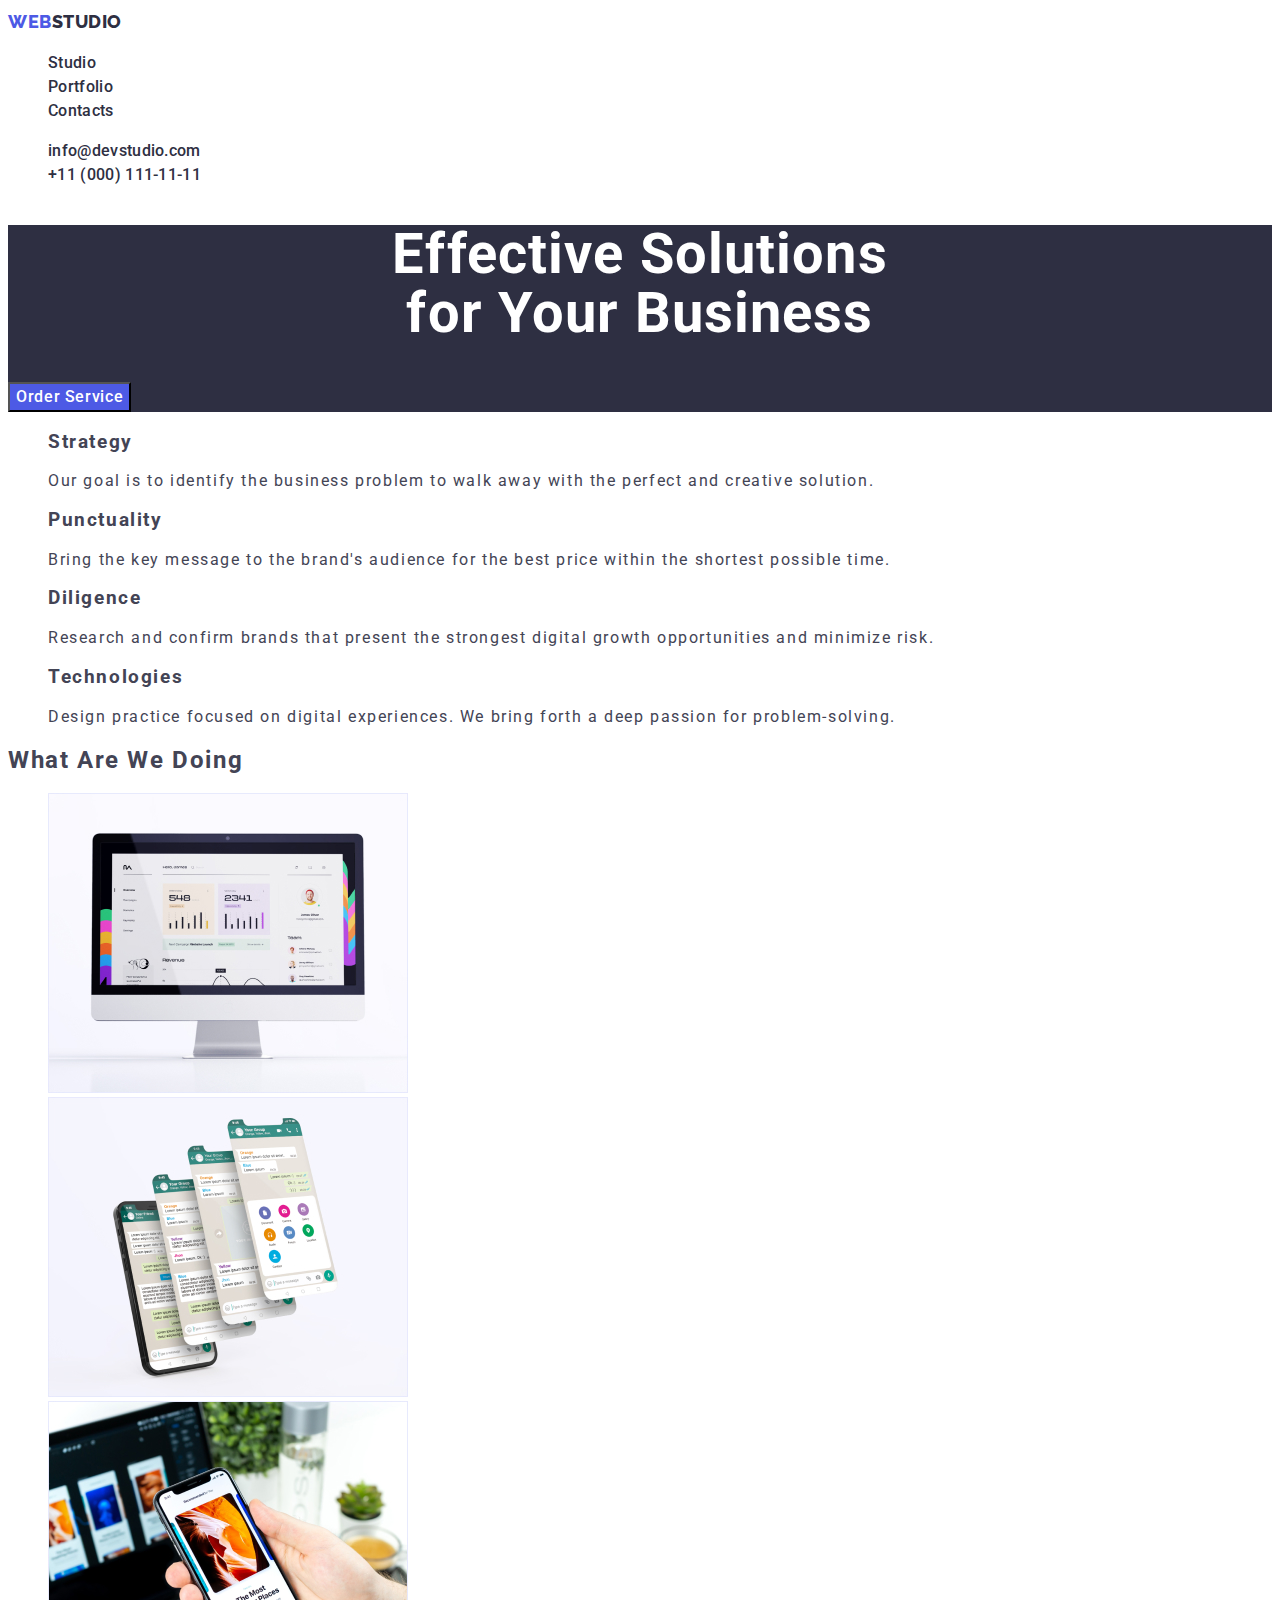
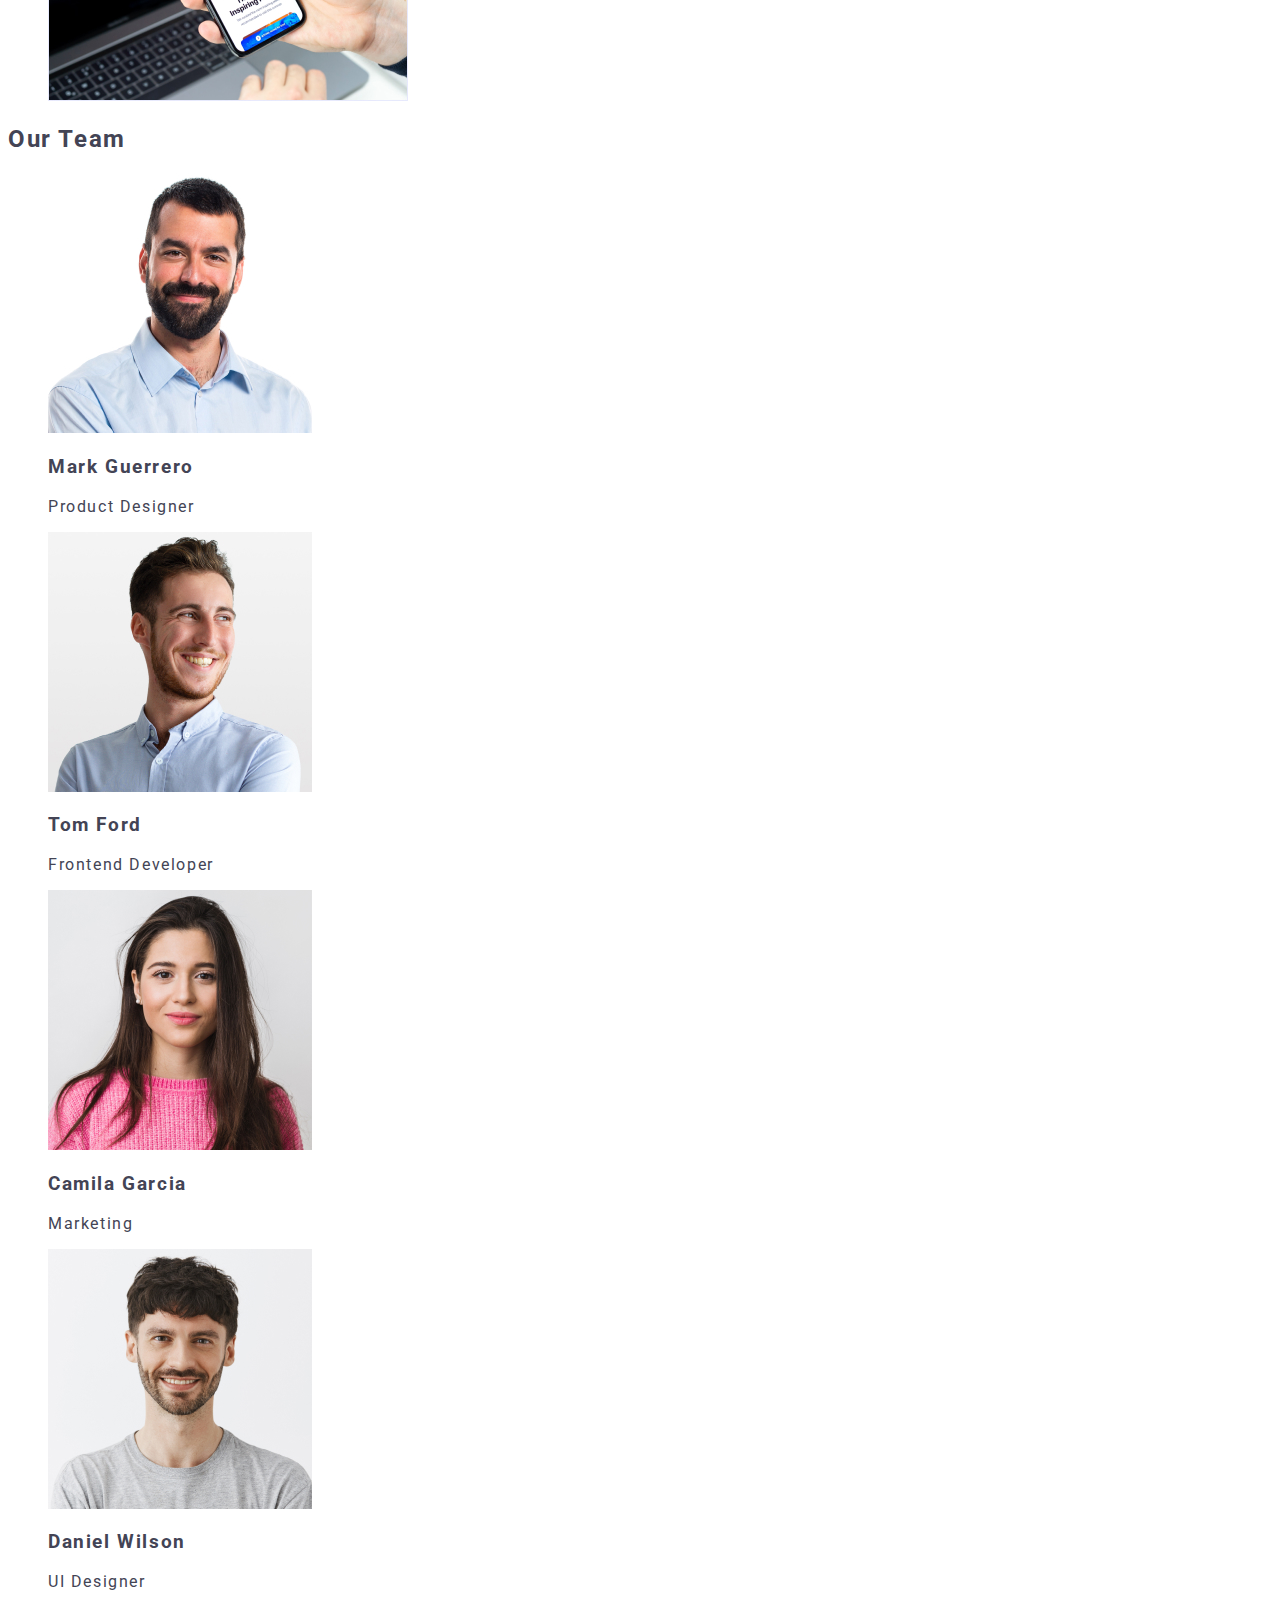
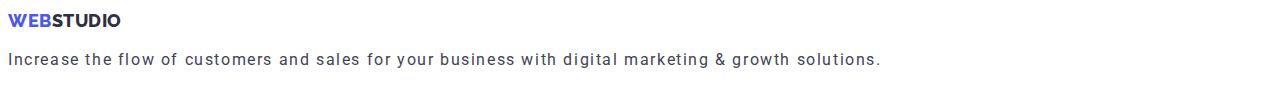
==== index.html @ 88bce400 "2" ====
<!DOCTYPE html>
<html lang="en">
  <head>
    <meta charset="UTF-8" />
    <meta http-equiv="X-UA-Compatible" content="IE=edge" />
    <meta name="viewport" content="width=device-width, initial-scale=1.0" />
    <title>WebStudio</title>
    <link rel="preconnect" href="https://fonts.googleapis.com" />
    <link rel="preconnect" href="https://fonts.gstatic.com" crossorigin />
    <link
      href="https://fonts.googleapis.com/css2?family=Raleway:wght@800&family=Roboto:wght@400;500;700&display=swap"
      rel="stylesheet"
    />

    <link rel="stylesheet" href="./css/styles.css" />
  </head>
  <body>
    <!-- HEADER -->
    <header class="header">
      <nav class="header-navigation">
        <a href="./index.html" class="header-logo link"
          >Web<span class="text-logo link">Studio</span></a
        >

        <ul class="header-list list">
          <li class="header-item">
            <a class="header-link link" href="">Studio</a>
          </li>
          <li class="header-item">
            <a class="header-link link" href="">Portfolio</a>
          </li>
          <li class="header-item">
            <a class="header-link link" href="">Contacts</a>
          </li>
        </ul>
      </nav>
      <address class="address">
        <ul class="header-address list">
          <li class="header-item">
            <a class="header-link link" href="mailto:info@devstudio.com"
              >info@devstudio.com</a
            >
          </li>
          <li class="header-item">
            <a class="header-link link" href="tel:+110001111111"
              >+11 (000) 111-11-11</a
            >
          </li>
        </ul>
      </address>
    </header>

    <main>
      <!-- Section 1 -->
      <section class="section-hero">
        <h1 class="hero-title">Effective Solutions <br />for Your Business</h1>
        <button class="hero-btn" type="button">Order Service</button>
      </section>

      <!-- Section 2 -->
      <section>
        <h2 hidden>features</h2>
        <ul class="list">
          <li>
            <h3>Strategy</h3>
            <p>
              Our goal is to identify the business problem to walk away with the
              perfect and creative solution.
            </p>
          </li>
          <li>
            <h3>Punctuality</h3>
            <p>
              Bring the key message to the brand's audience for the best price
              within the shortest possible time.
            </p>
          </li>

          <li>
            <h3>Diligence</h3>
            <p>
              Research and confirm brands that present the strongest digital
              growth opportunities and minimize risk.
            </p>
          </li>
          <li>
            <h3>Technologies</h3>
            <p>
              Design practice focused on digital experiences. We bring forth a
              deep passion for problem-solving.
            </p>
          </li>
        </ul>
      </section>

      <!-- Section 3 -->
      <section>
        <h2>What Are We Doing</h2>
        <ul class="list">
          <li>
            <img src="./images/doing.jpg" alt="computer" width="360" />
          </li>
          <li>
            <img src="./images/doing2.jpg" alt="phone" width="360" />
          </li>
          <li>
            <img
              src="./images/doing3.jpg"
              alt="phone and computer"
              width="360"
            />
          </li>
        </ul>
      </section>

      <!-- Section 4 -->
      <section>
        <h2>Our Team</h2>
        <ul class="list">
          <li>
            <img src="./images/img.jpg" alt="Mark Guerrero" width="264" />
            <h3>Mark Guerrero</h3>
            <p>Product Designer</p>
          </li>
          <li>
            <img src="./images/img1.jpg" alt="Tom Ford" width="264" />
            <h3>Tom Ford</h3>
            <p>Frontend Developer</p>
          </li>
          <li>
            <img src="./images/img2.jpg" alt="Camila Garcia" width="264" />
            <h3>Camila Garcia</h3>
            <p>Marketing</p>
          </li>
          <li>
            <img src="./images/img3.jpg" alt="Daniel Wilson" width="264" />
            <h3>Daniel Wilson</h3>
            <p>UI Designer</p>
          </li>
        </ul>
      </section>
    </main>

    <!-- Webstudio -->
    <footer>
      <a class="header-logo link" href="./index.html"
        >Web<span class="text-logo link">Studio</span></a
      >
      <p>
        Increase the flow of customers and sales for your business with digital
        marketing & growth solutions.
      </p>
    </footer>
  </body>
</html>
---- css/styles.css ----
body {
  font-family: "Roboto", sans-serif;
  color: #434455;
  background-color: #ffffff;
  letter-spacing: 0.1em;
}
:root {
}
.list {
  list-style: none;
}
.link {
  text-decoration: none;
}

/* ----------------header--------------- */
.header {
}
.header-navigation {
}

.header-logo {
  font-weight: 800;
  font-size: 18px;
  line-height: 1.5;
  font-family: "Raleway", sans-serif;

  display: flex;
  align-items: center;
  letter-spacing: 0.03em;
  text-transform: uppercase;

  color: #4d5ae5;

  flex: none;
  order: 0;
  flex-grow: 0;
}
.text-logo {
  font-weight: 800;
  font-size: 18px;
  line-height: 1.5;

  display: flex;
  align-items: center;
  letter-spacing: 0.03em;
  text-transform: uppercase;

  color: #2e2f42;

  flex: none;
  order: 1;
  flex-grow: 0;
}
.header-list {
  line-height: 1.5;
}
.header-item {
}

.header-link {
  font-weight: 500;
  font-size: 16px;
  line-height: 1.16;
  font-style: normal;

  letter-spacing: 0.02em;

  color: #2e2f42;

  flex: none;
  order: 2;
  flex-grow: 0;
}
.header-link:is(:hover, :focus) {
  color: #404bbf;
}
.address {
  font-style: normal;
  line-height: 1.5;
  color: #434455;
}
.header-address {
}
.header-contact {
  font-weight: 400;
  font-size: 16px;
  line-height: 1.5;

  letter-spacing: 0.02em;

  color: #434455;
}
/* --------------Section ---------------1 */
.section-hero {
  background-color: #2e2f42;
}
.hero-title {
  font-weight: 700;
  font-size: 56px;
  line-height: 1.07;

  text-align: center;
  letter-spacing: 0.02em;

  color: #ffffff;
}
.hero-btn {
  font-family: inherit;
  font-weight: 500;
  font-size: 16px;
  line-height: 24px;
  background-color: #4d5ae5;

  display: flex;
  align-items: center;
  letter-spacing: 0.04em;

  color: #ffffff;
  cursor: pointer;

  flex: none;
  order: 0;
  flex-grow: 0;
}
.hero-btn:is(:hover, :focus) {
  background-color: #404bbf;
}
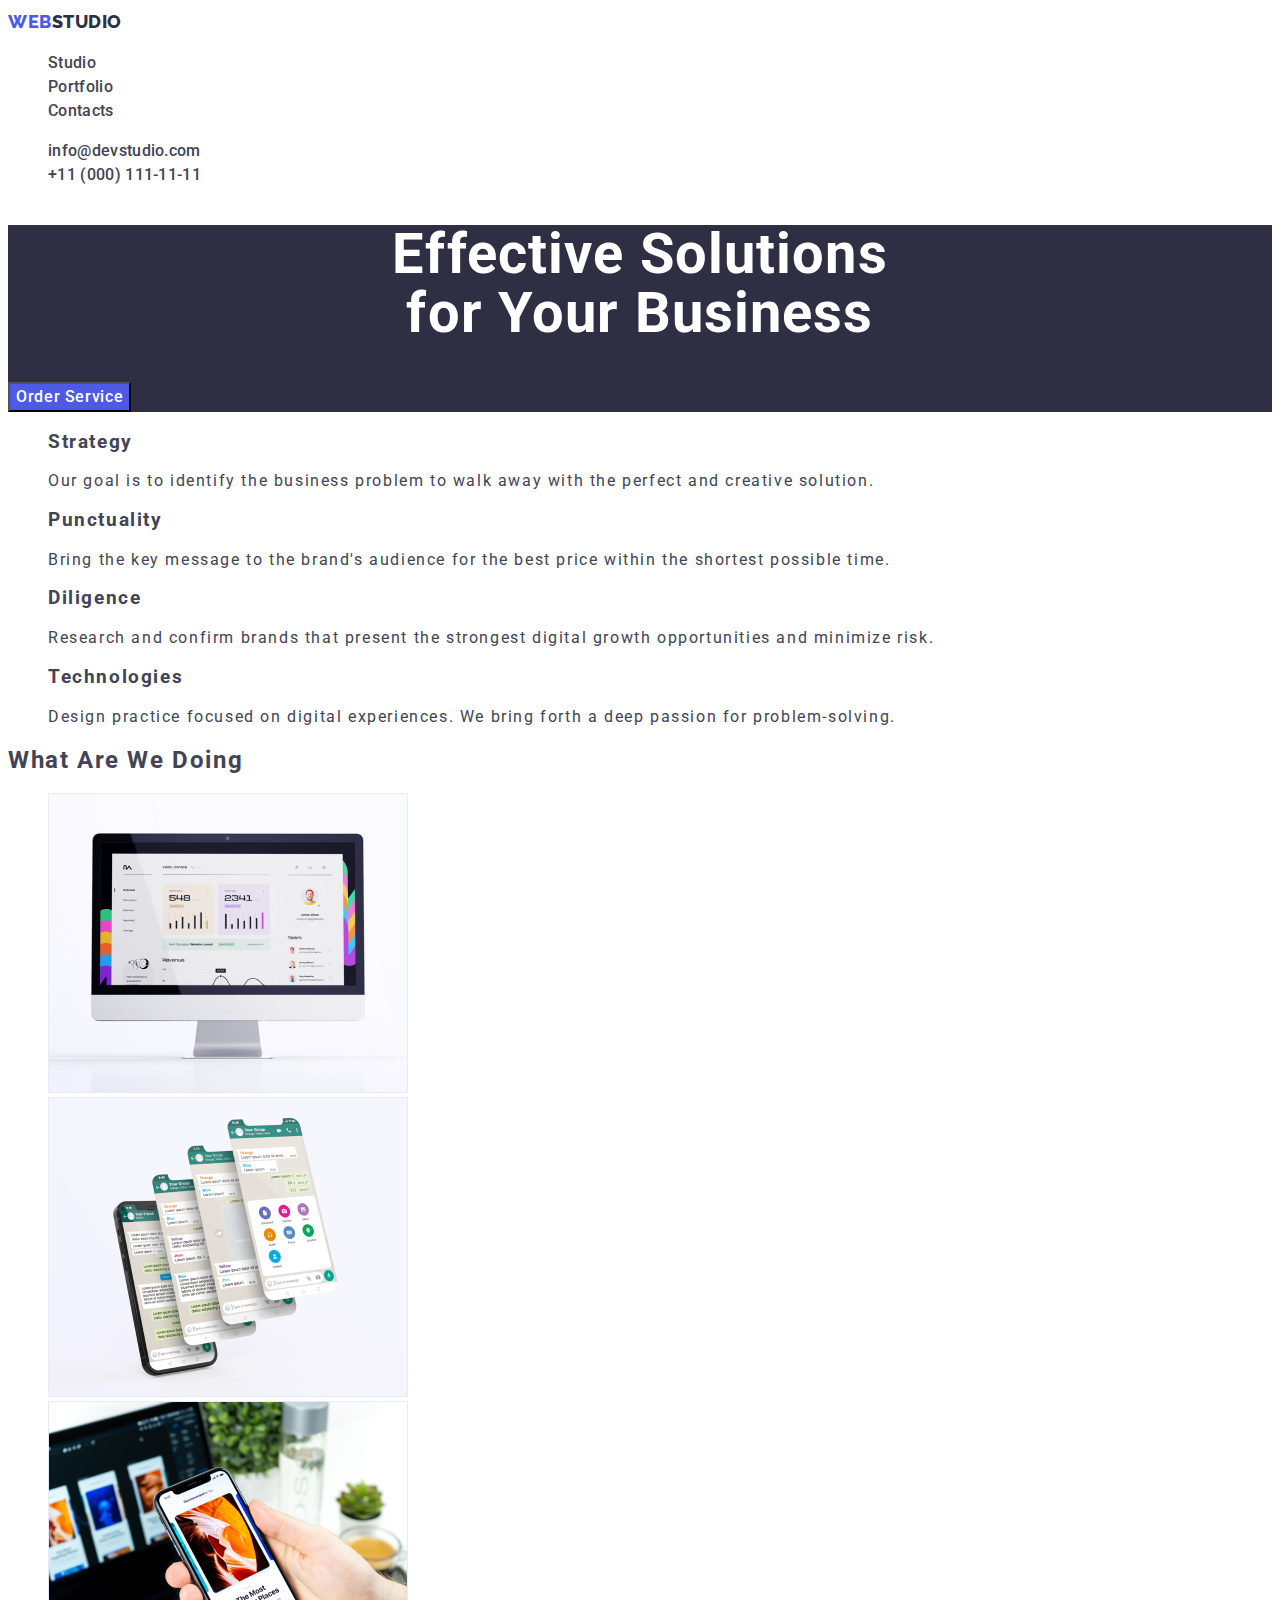
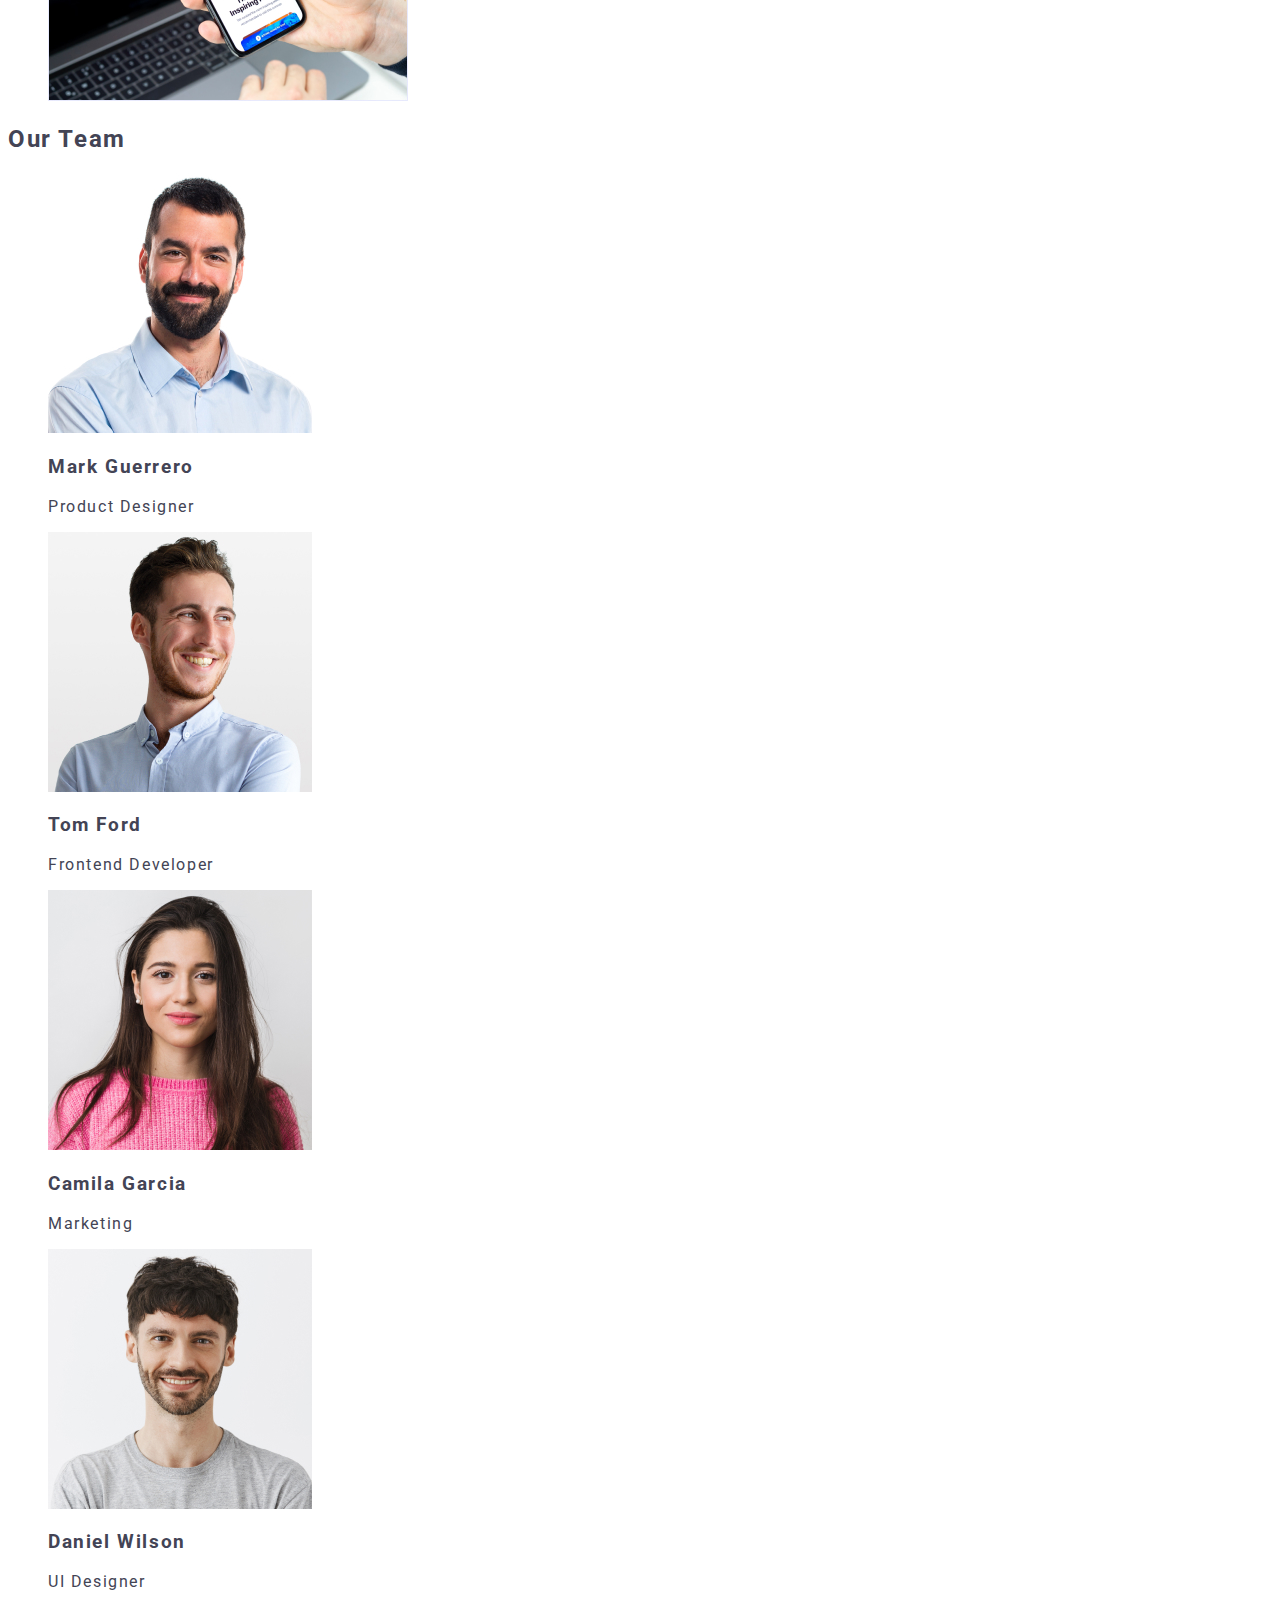
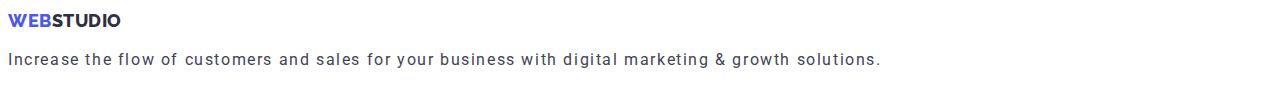
==== commit 985fa24b: "1" ====
--- a/index.html
+++ b/index.html
@@ -24,10 +24,10 @@
 
         <ul class="header-list list">
           <li class="header-item">
-            <a class="header-link link" href="">Studio</a>
+            <a class="header-link link" href="./index.html">Studio</a>
           </li>
           <li class="header-item">
-            <a class="header-link link" href="">Portfolio</a>
+            <a class="header-link link" href="./portfolio.html">Portfolio</a>
           </li>
           <li class="header-item">
             <a class="header-link link" href="">Contacts</a>
--- a/css/styles.css
+++ b/css/styles.css
@@ -1,11 +1,24 @@
+:root {
+  --primary-brand: #4d5ae5;
+  --pressed-state: #4046b;
+  --dark: #2e2f42;
+  --succes: ■#31d0aa;
+  --text: #434455;
+  --subtle-text: #434455;
+  --accent: #e7e9fc;
+  --light: #f4f4fd;
+  --modal-overlay: rgba(46, 47, 66, 0.4);
+  --hero-backgrount: rgba(46, 47, 66, 0.7);
+  --white-background: #ffffff;
+}
+
 body {
   font-family: "Roboto", sans-serif;
   color: #434455;
   background-color: #ffffff;
   letter-spacing: 0.1em;
 }
-:root {
-}
+
 .list {
   list-style: none;
 }
@@ -22,7 +35,7 @@
 .header-logo {
   font-weight: 800;
   font-size: 18px;
-  line-height: 1.5;
+  line-height: 1.17;
   font-family: "Raleway", sans-serif;
 
   display: flex;
@@ -61,12 +74,12 @@
 .header-link {
   font-weight: 500;
   font-size: 16px;
-  line-height: 1.16;
+  line-height: 1.5;
   font-style: normal;
 
   letter-spacing: 0.02em;
 
-  color: #2e2f42;
+  color: #434455;
 
   flex: none;
   order: 2;
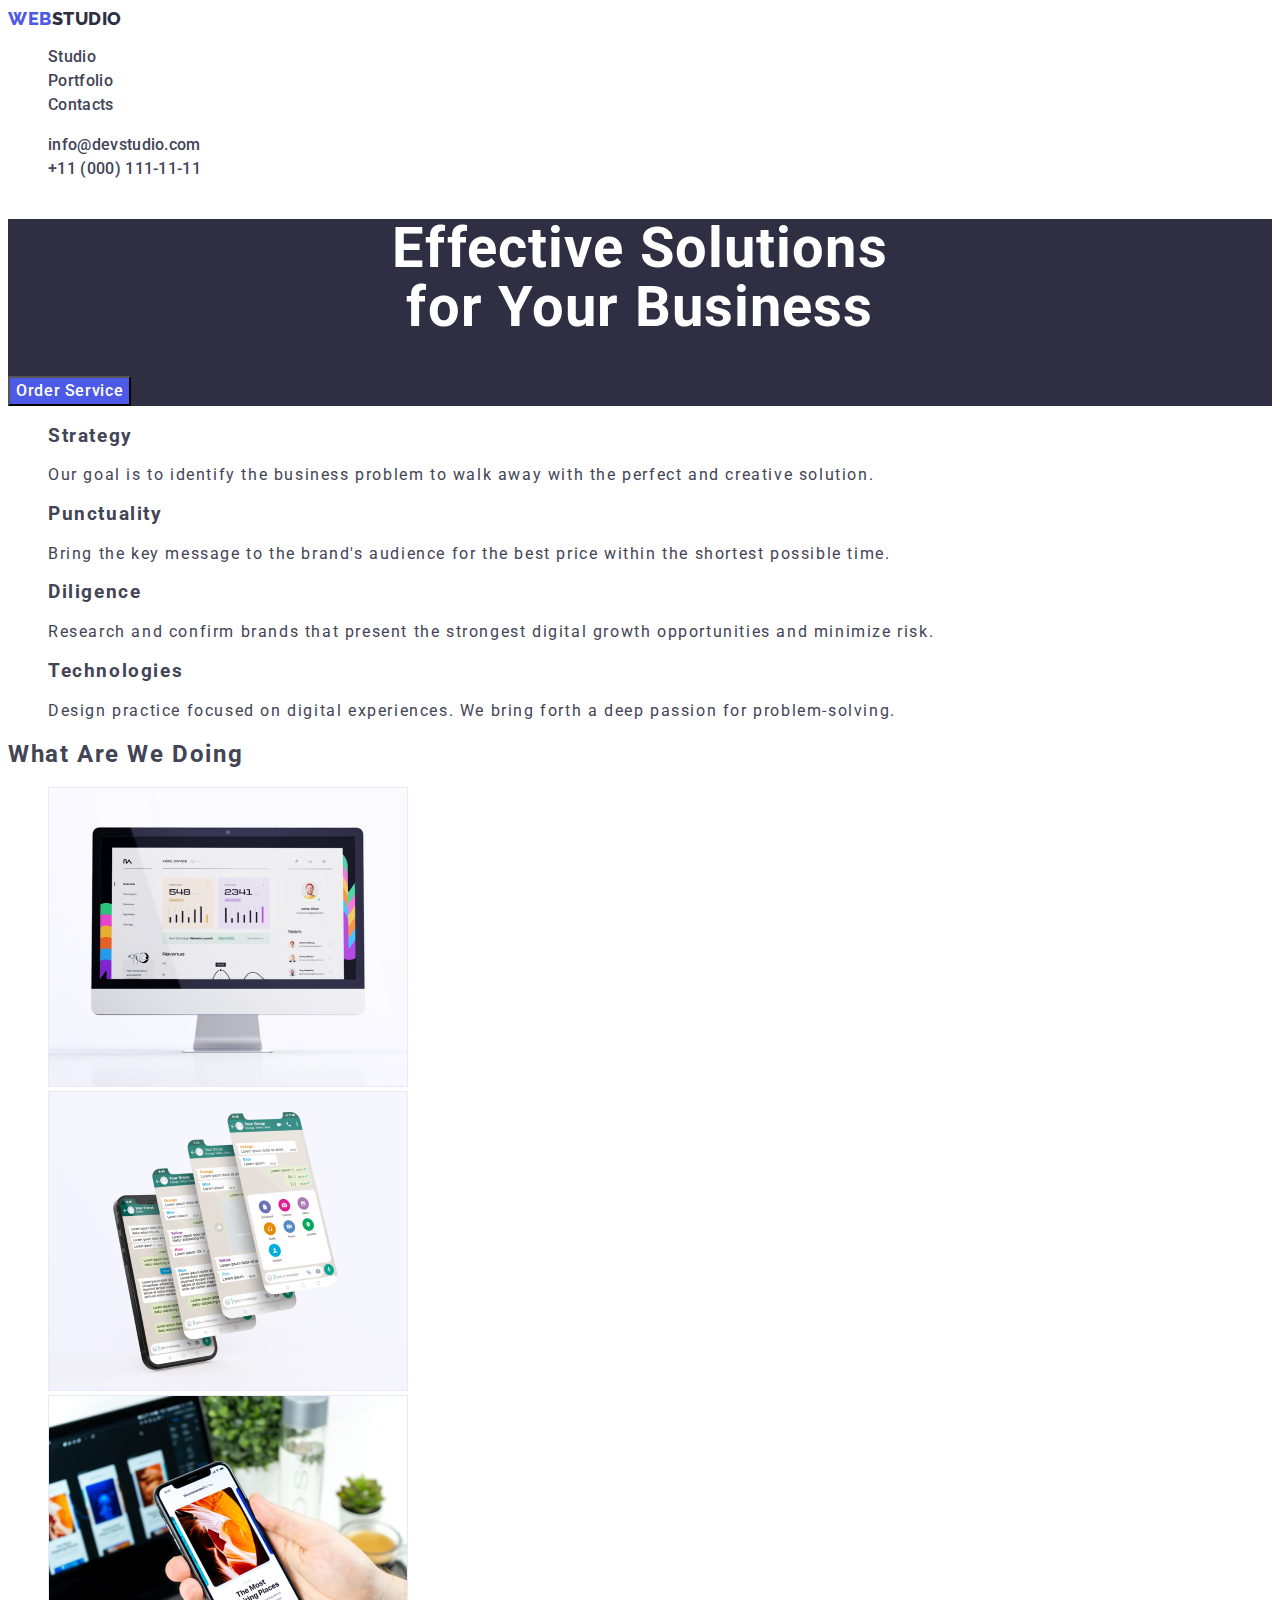
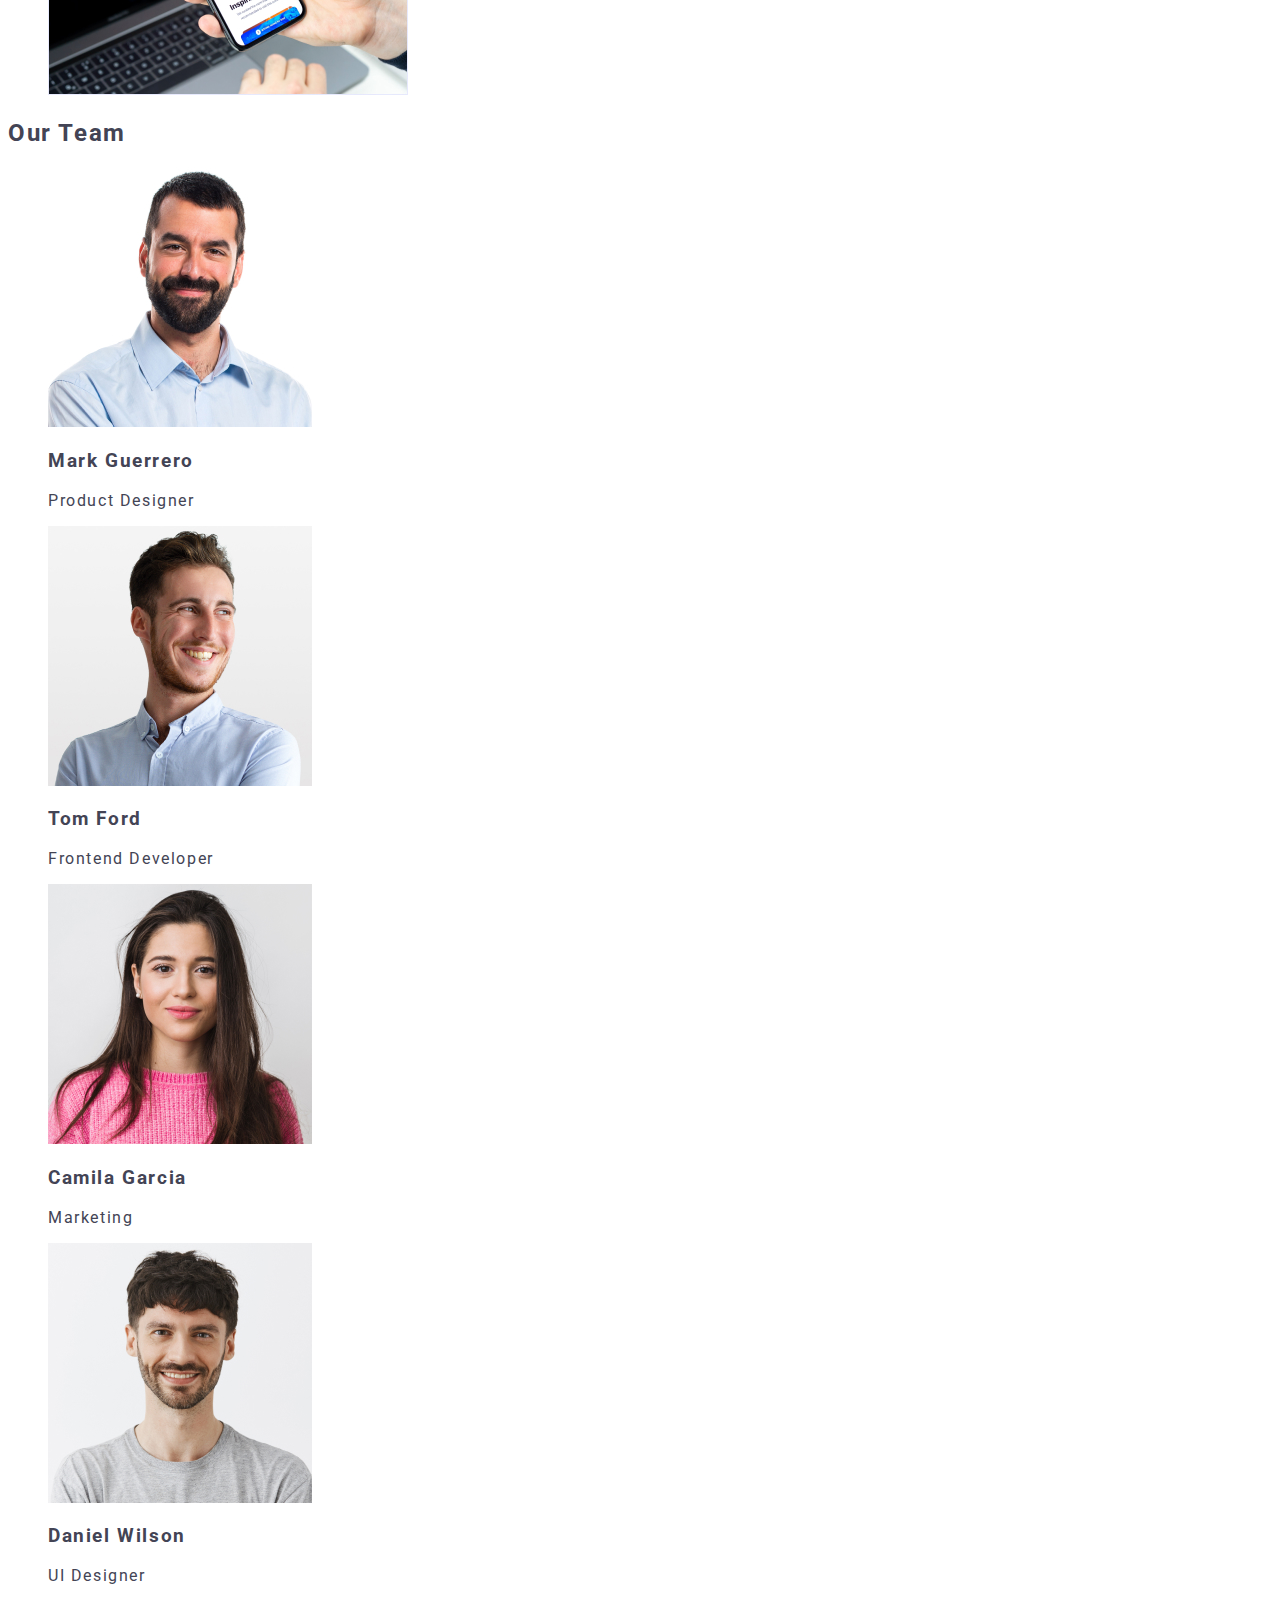
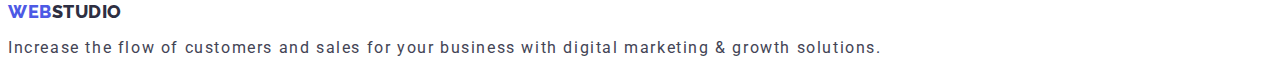
==== commit 2cfdf900: "2" ====
--- a/index.html
+++ b/index.html
@@ -23,7 +23,7 @@
         >
 
         <ul class="header-list list">
-          <li class="header-item">
+          <li class="header-studio">
             <a class="header-link link" href="./index.html">Studio</a>
           </li>
           <li class="header-item">
--- a/css/styles.css
+++ b/css/styles.css
@@ -52,7 +52,7 @@
 .text-logo {
   font-weight: 800;
   font-size: 18px;
-  line-height: 1.5;
+  line-height: 1.17;
 
   display: flex;
   align-items: center;
@@ -66,11 +66,12 @@
   flex-grow: 0;
 }
 .header-list {
-  line-height: 1.5;
 }
 .header-item {
 }
-
+.header-studio {
+  color: #2e2f42;
+}
 .header-link {
   font-weight: 500;
   font-size: 16px;
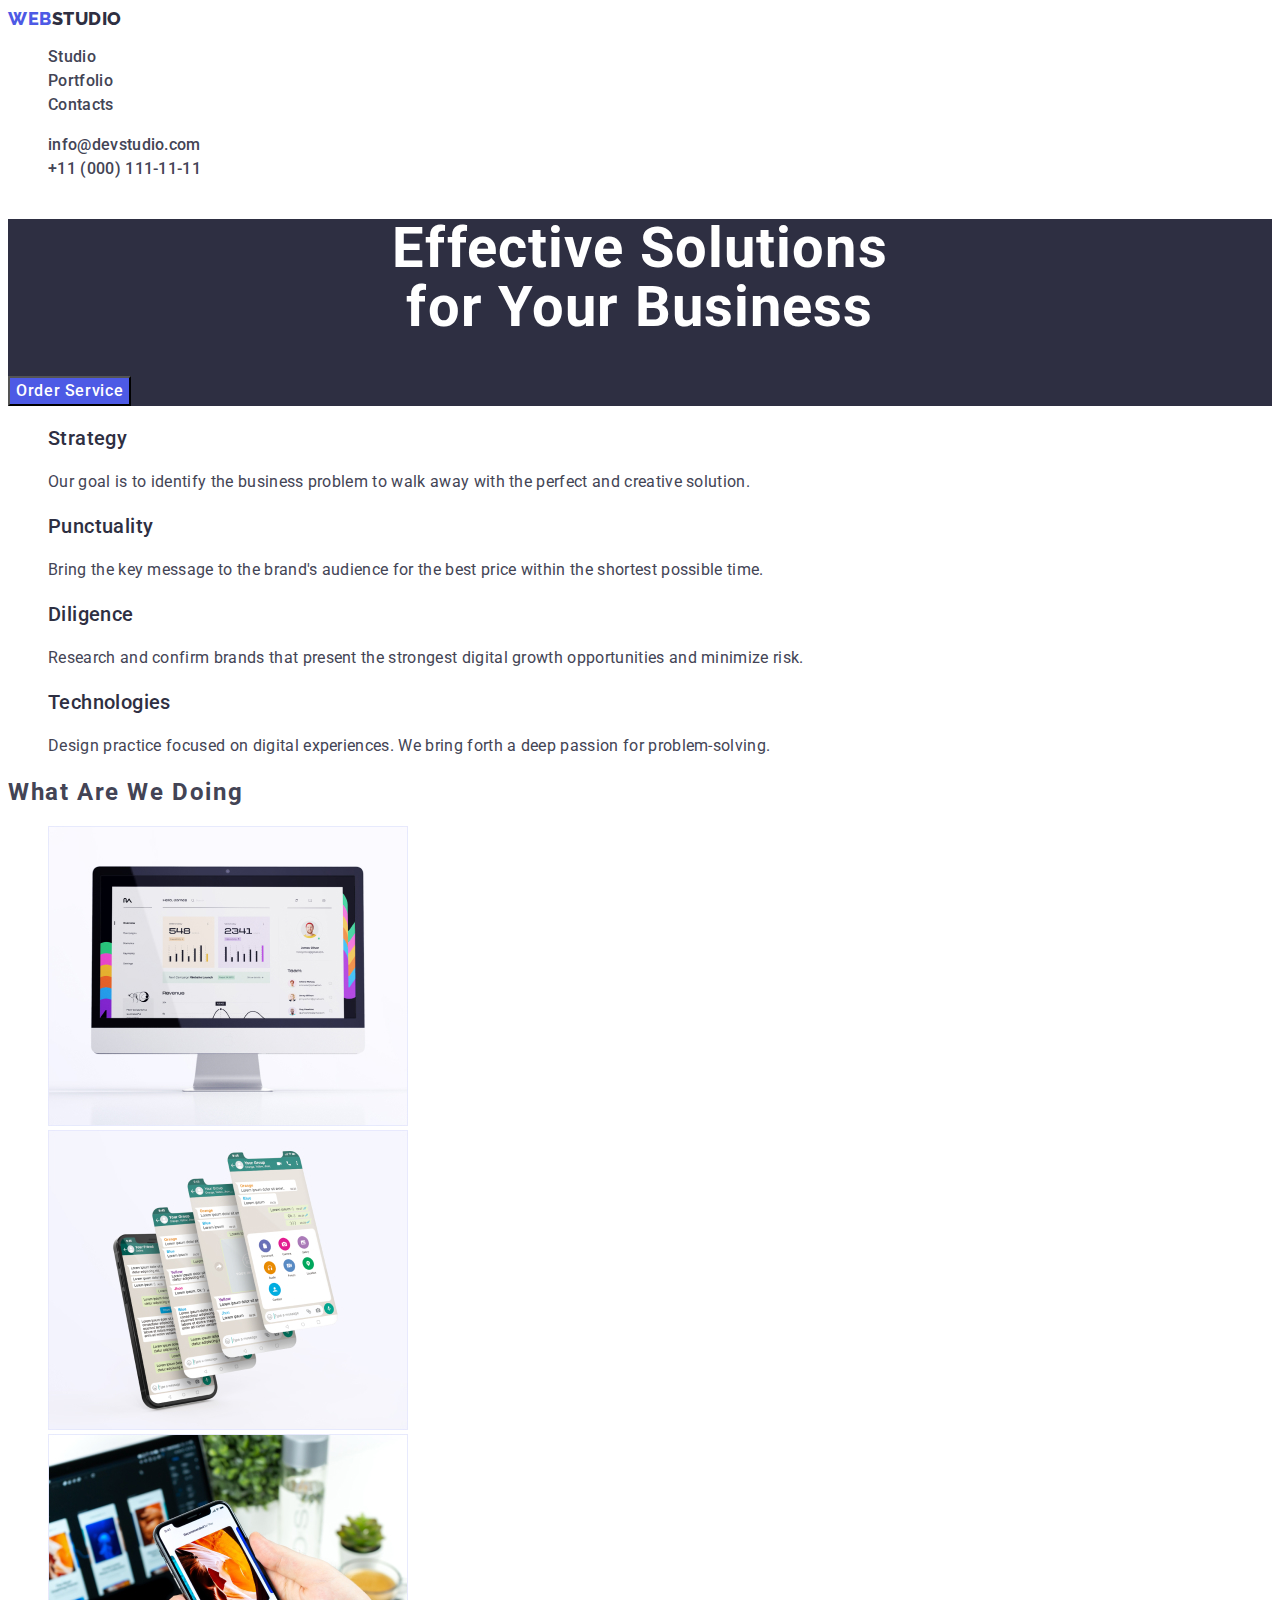
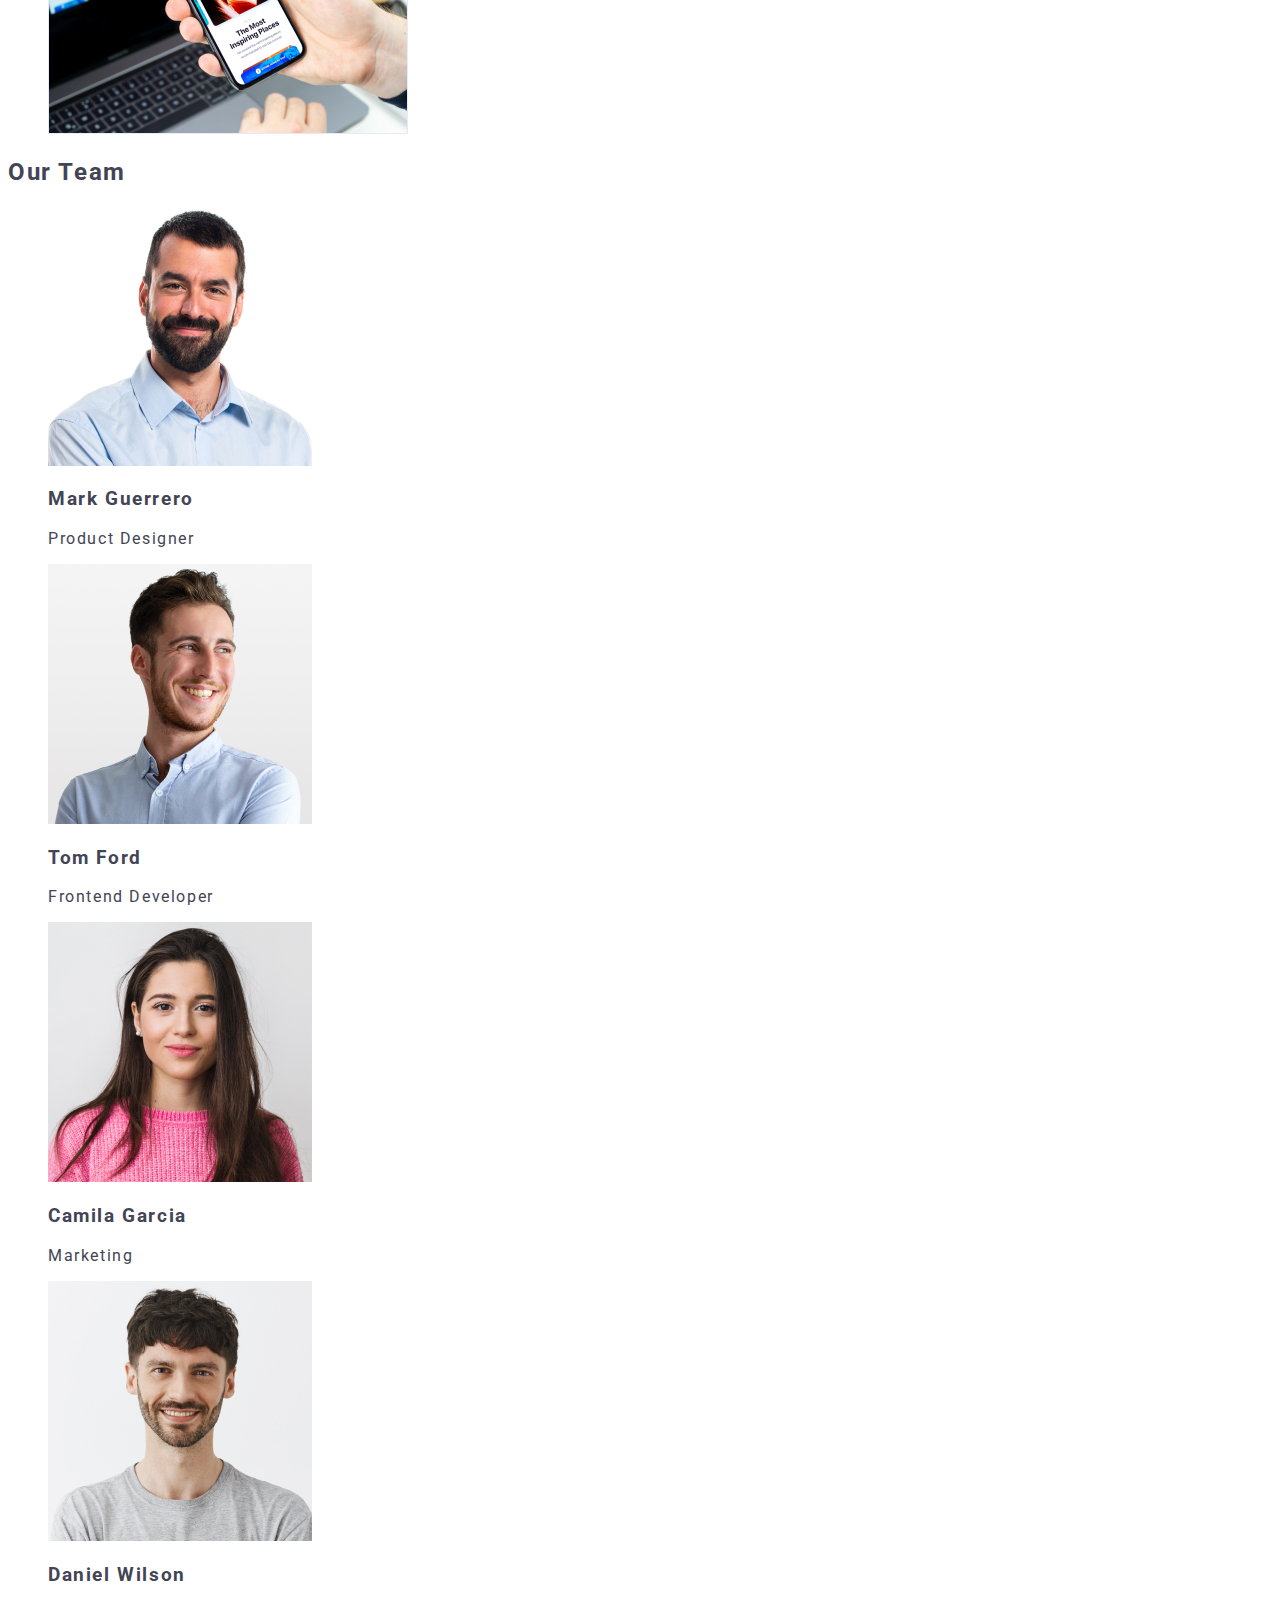
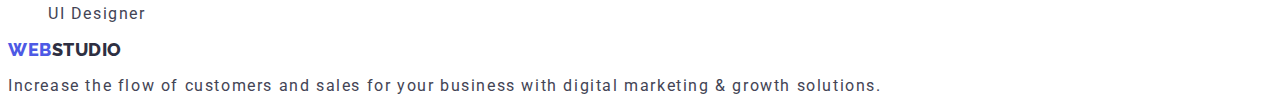
==== commit b0fadd97: "1" ====
--- a/index.html
+++ b/index.html
@@ -58,34 +58,34 @@
       </section>
 
       <!-- Section 2 -->
-      <section>
+      <section class="description">
         <h2 hidden>features</h2>
         <ul class="list">
-          <li>
-            <h3>Strategy</h3>
-            <p>
+          <li class="description-list">
+            <h3 class="description-titel">Strategy</h3>
+            <p class="description-text">
               Our goal is to identify the business problem to walk away with the
               perfect and creative solution.
             </p>
           </li>
           <li>
-            <h3>Punctuality</h3>
-            <p>
+            <h3 class="description-titel">Punctuality</h3>
+            <p class="description-text">
               Bring the key message to the brand's audience for the best price
               within the shortest possible time.
             </p>
           </li>
 
           <li>
-            <h3>Diligence</h3>
-            <p>
+            <h3 class="description-titel">Diligence</h3>
+            <p class="description-text">
               Research and confirm brands that present the strongest digital
               growth opportunities and minimize risk.
             </p>
           </li>
           <li>
-            <h3>Technologies</h3>
-            <p>
+            <h3 class="description-titel">Technologies</h3>
+            <p class="description-text">
               Design practice focused on digital experiences. We bring forth a
               deep passion for problem-solving.
             </p>
--- a/css/styles.css
+++ b/css/styles.css
@@ -140,3 +140,34 @@
 .hero-btn:is(:hover, :focus) {
   background-color: #404bbf;
 }
+/* -----------------------Sectiom 2----------------------- */
+.description {
+}
+.description-list {
+}
+.description-titel {
+  font-weight: 500;
+  font-size: 20px;
+  line-height: 1.2;
+
+  letter-spacing: 0.02em;
+
+  color: #2e2f42;
+
+  flex: none;
+  order: 0;
+  flex-grow: 0;
+}
+.description-text {
+  font-weight: 400;
+  font-size: 16px;
+  line-height: 1.5;
+
+  letter-spacing: 0.02em;
+
+  color: #434455;
+
+  flex: none;
+  order: 1;
+  flex-grow: 0;
+}
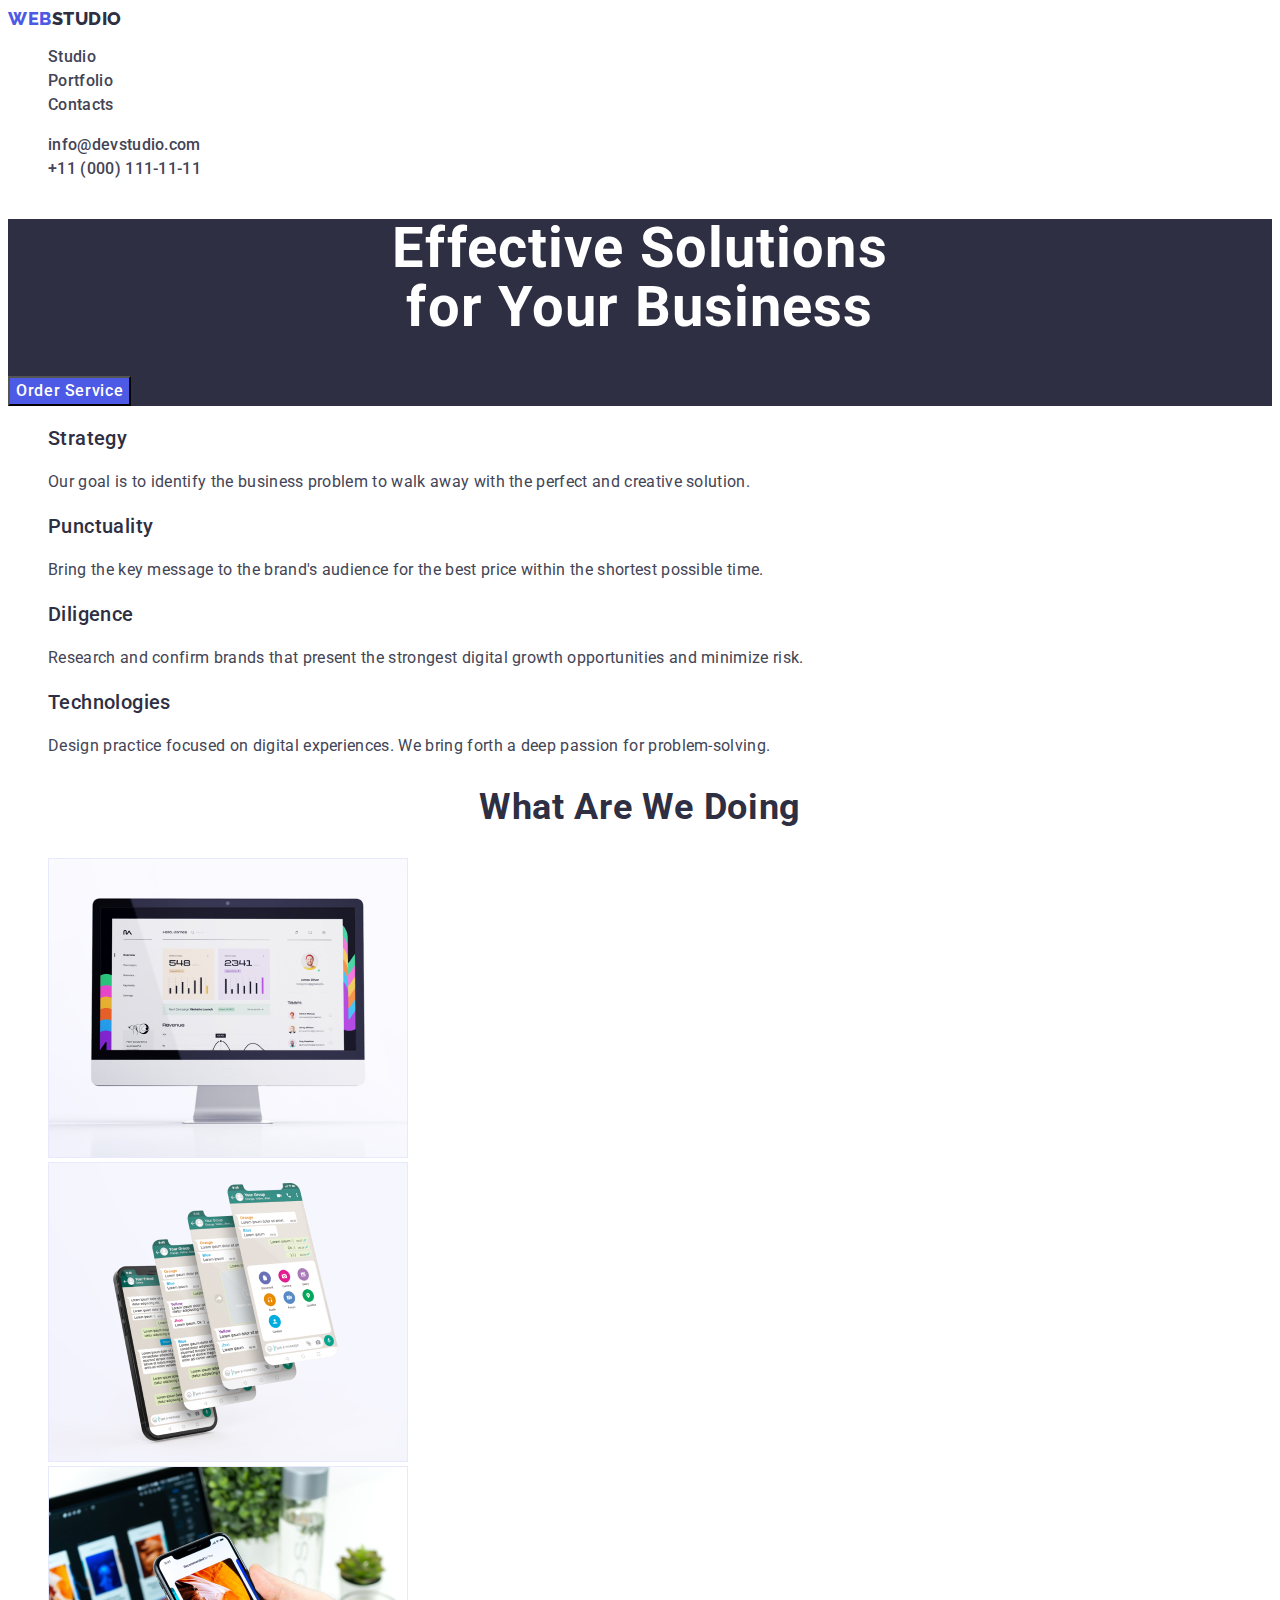
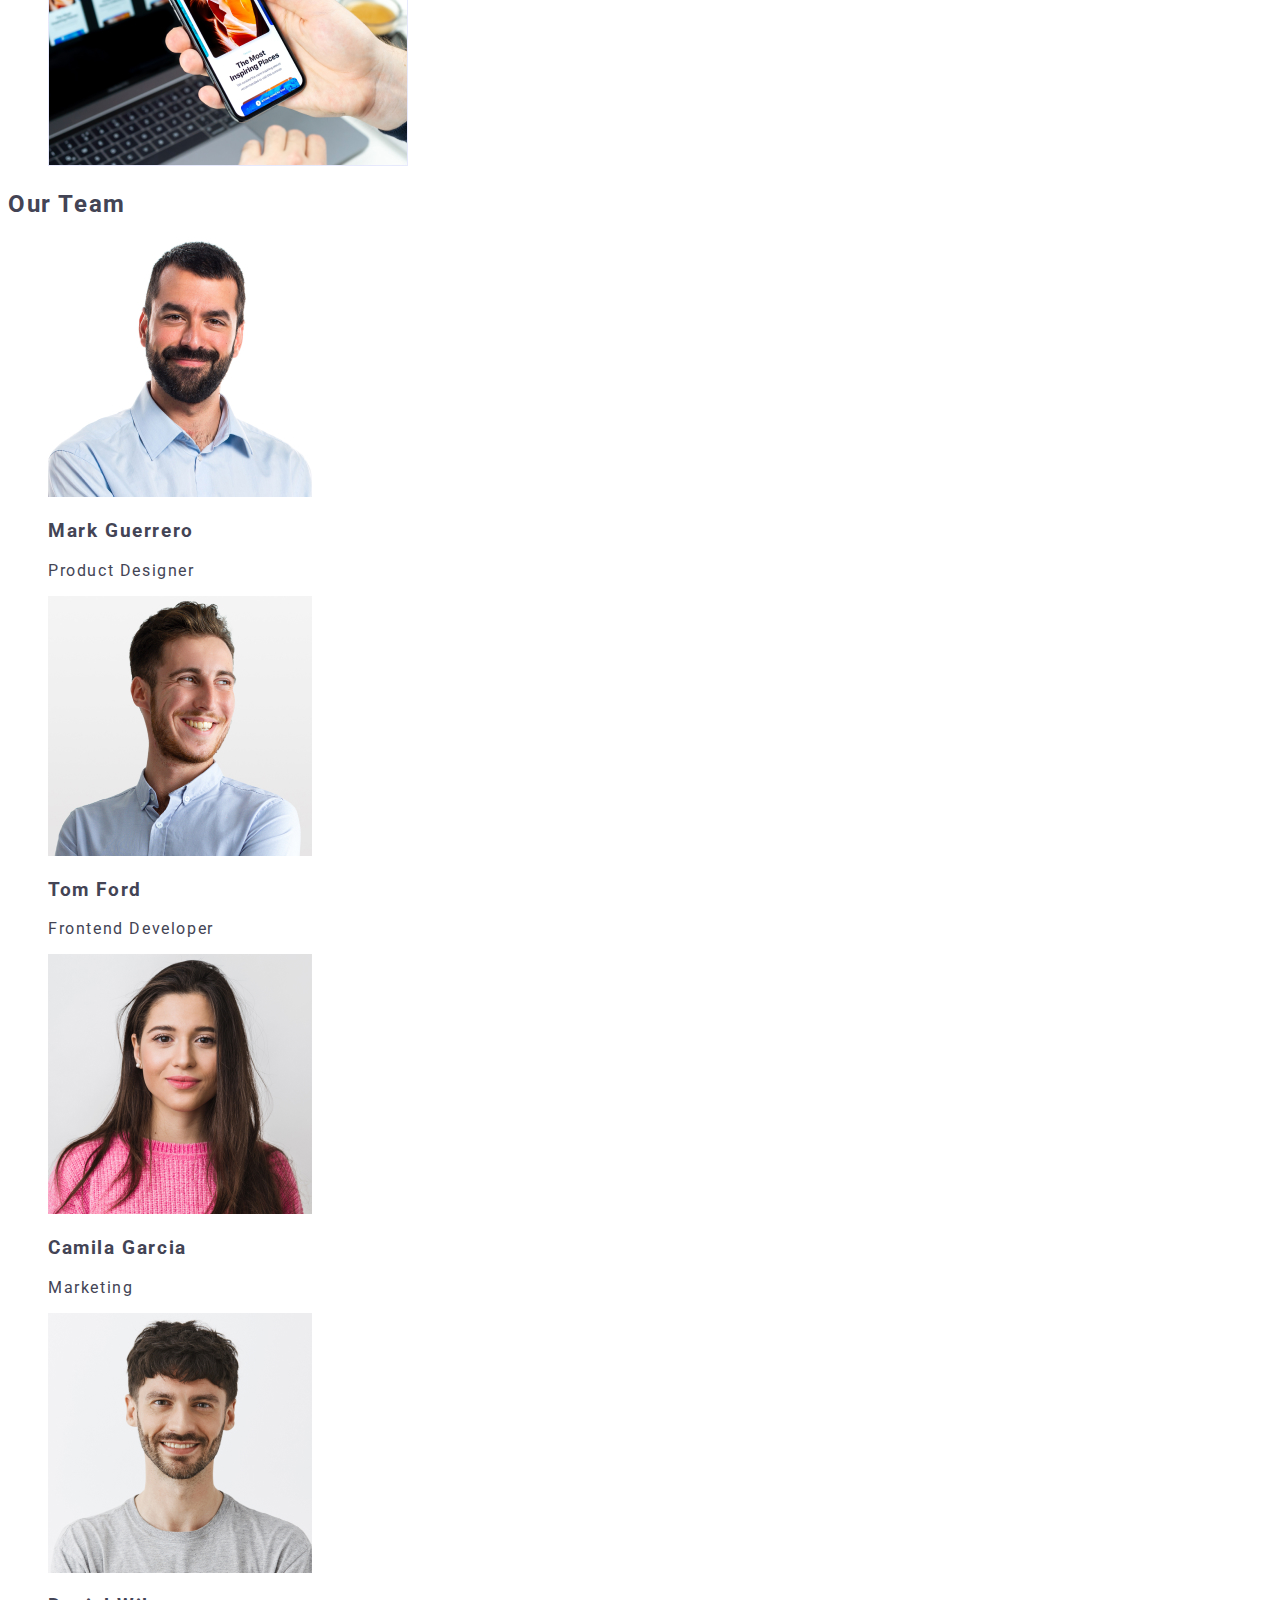
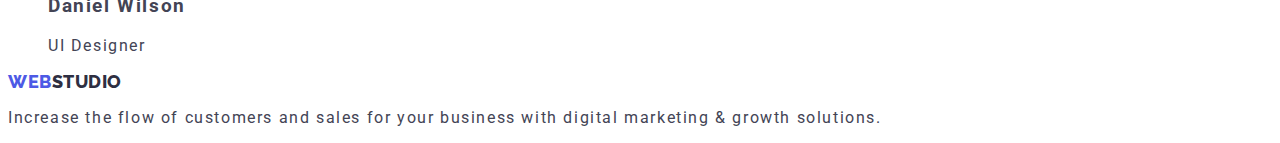
==== commit a70036f6: "3" ====
--- a/index.html
+++ b/index.html
@@ -94,8 +94,8 @@
       </section>
 
       <!-- Section 3 -->
-      <section>
-        <h2>What Are We Doing</h2>
+      <section class="photo">
+        <h2 class="photo-titel">What Are We Doing</h2>
         <ul class="list">
           <li>
             <img src="./images/doing.jpg" alt="computer" width="360" />
--- a/css/styles.css
+++ b/css/styles.css
@@ -171,3 +171,17 @@
   order: 1;
   flex-grow: 0;
 }
+/* ----------------Section 3----------------- */
+.photo {
+}
+.photo-titel {
+  font-weight: 700;
+  font-size: 36px;
+  line-height: 1.11;
+
+  text-align: center;
+  letter-spacing: 0.02em;
+  text-transform: capitalize;
+
+  color: #2e2f42;
+}
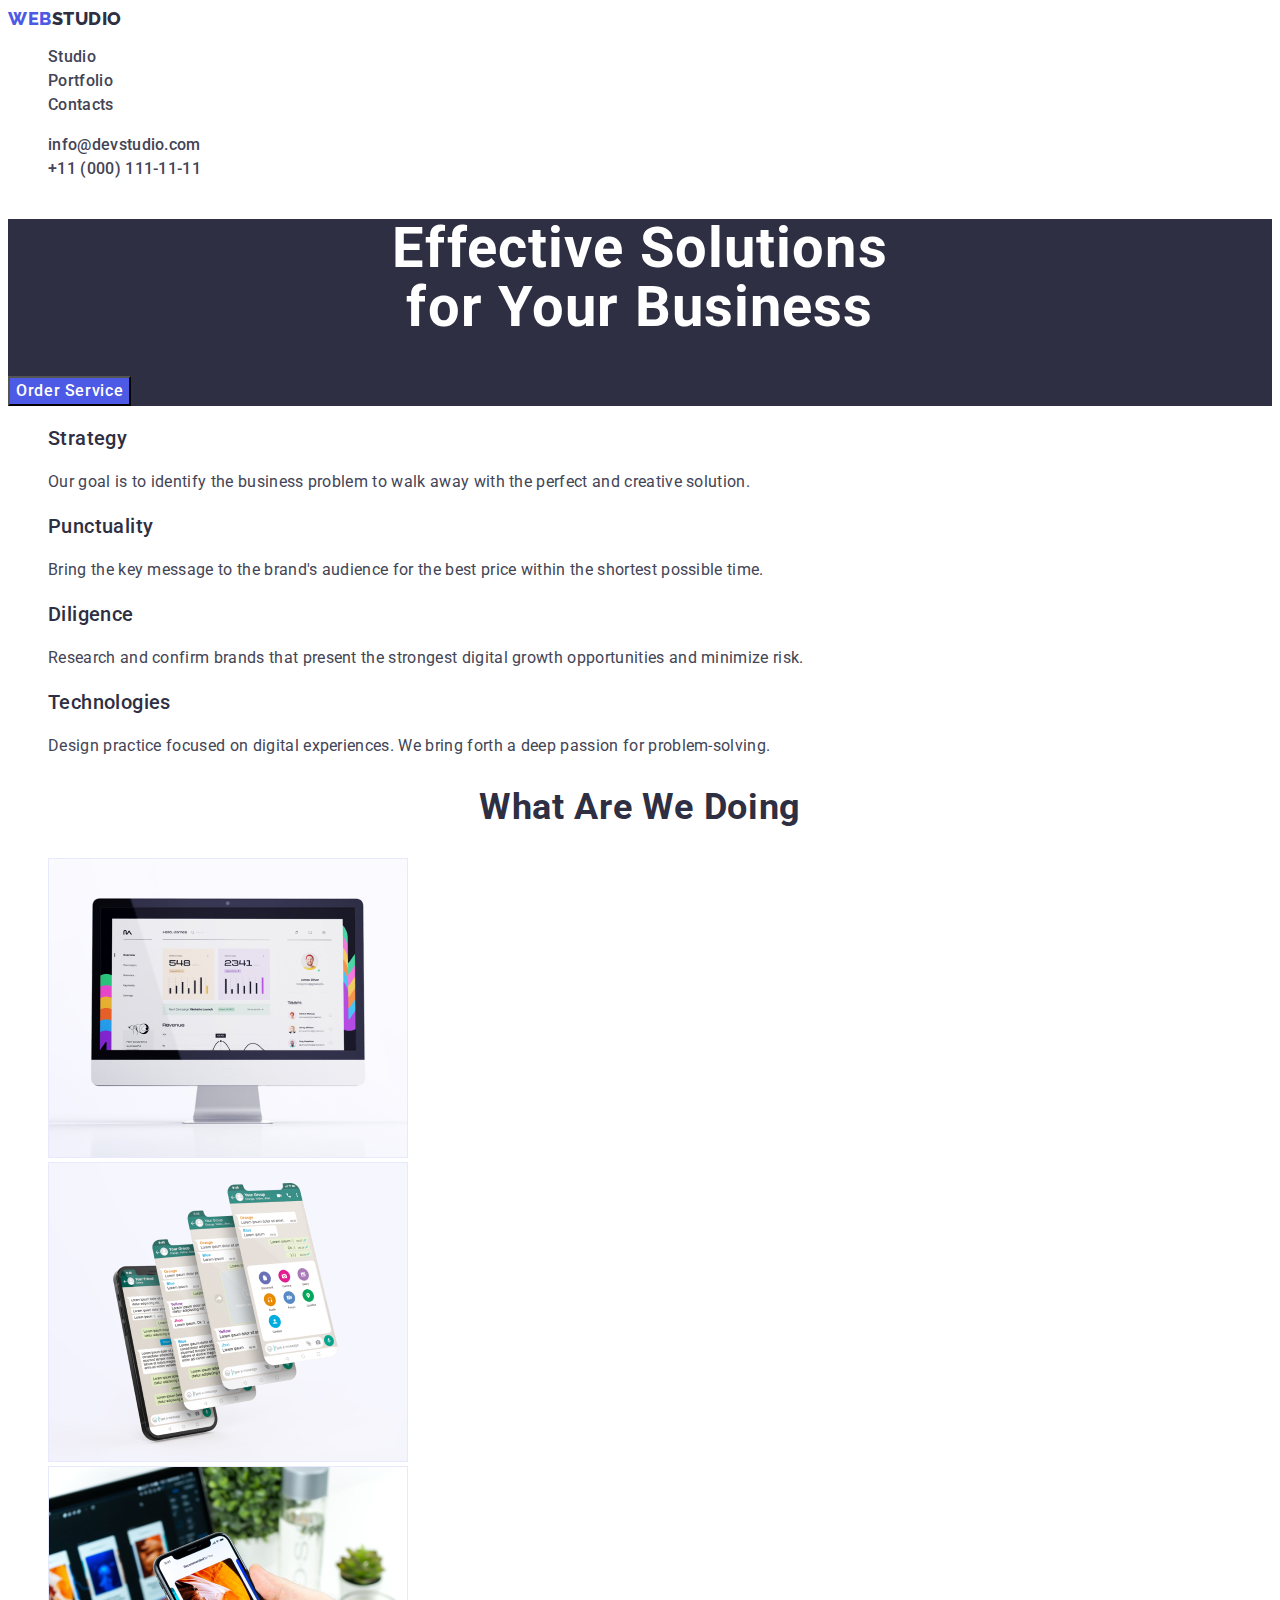
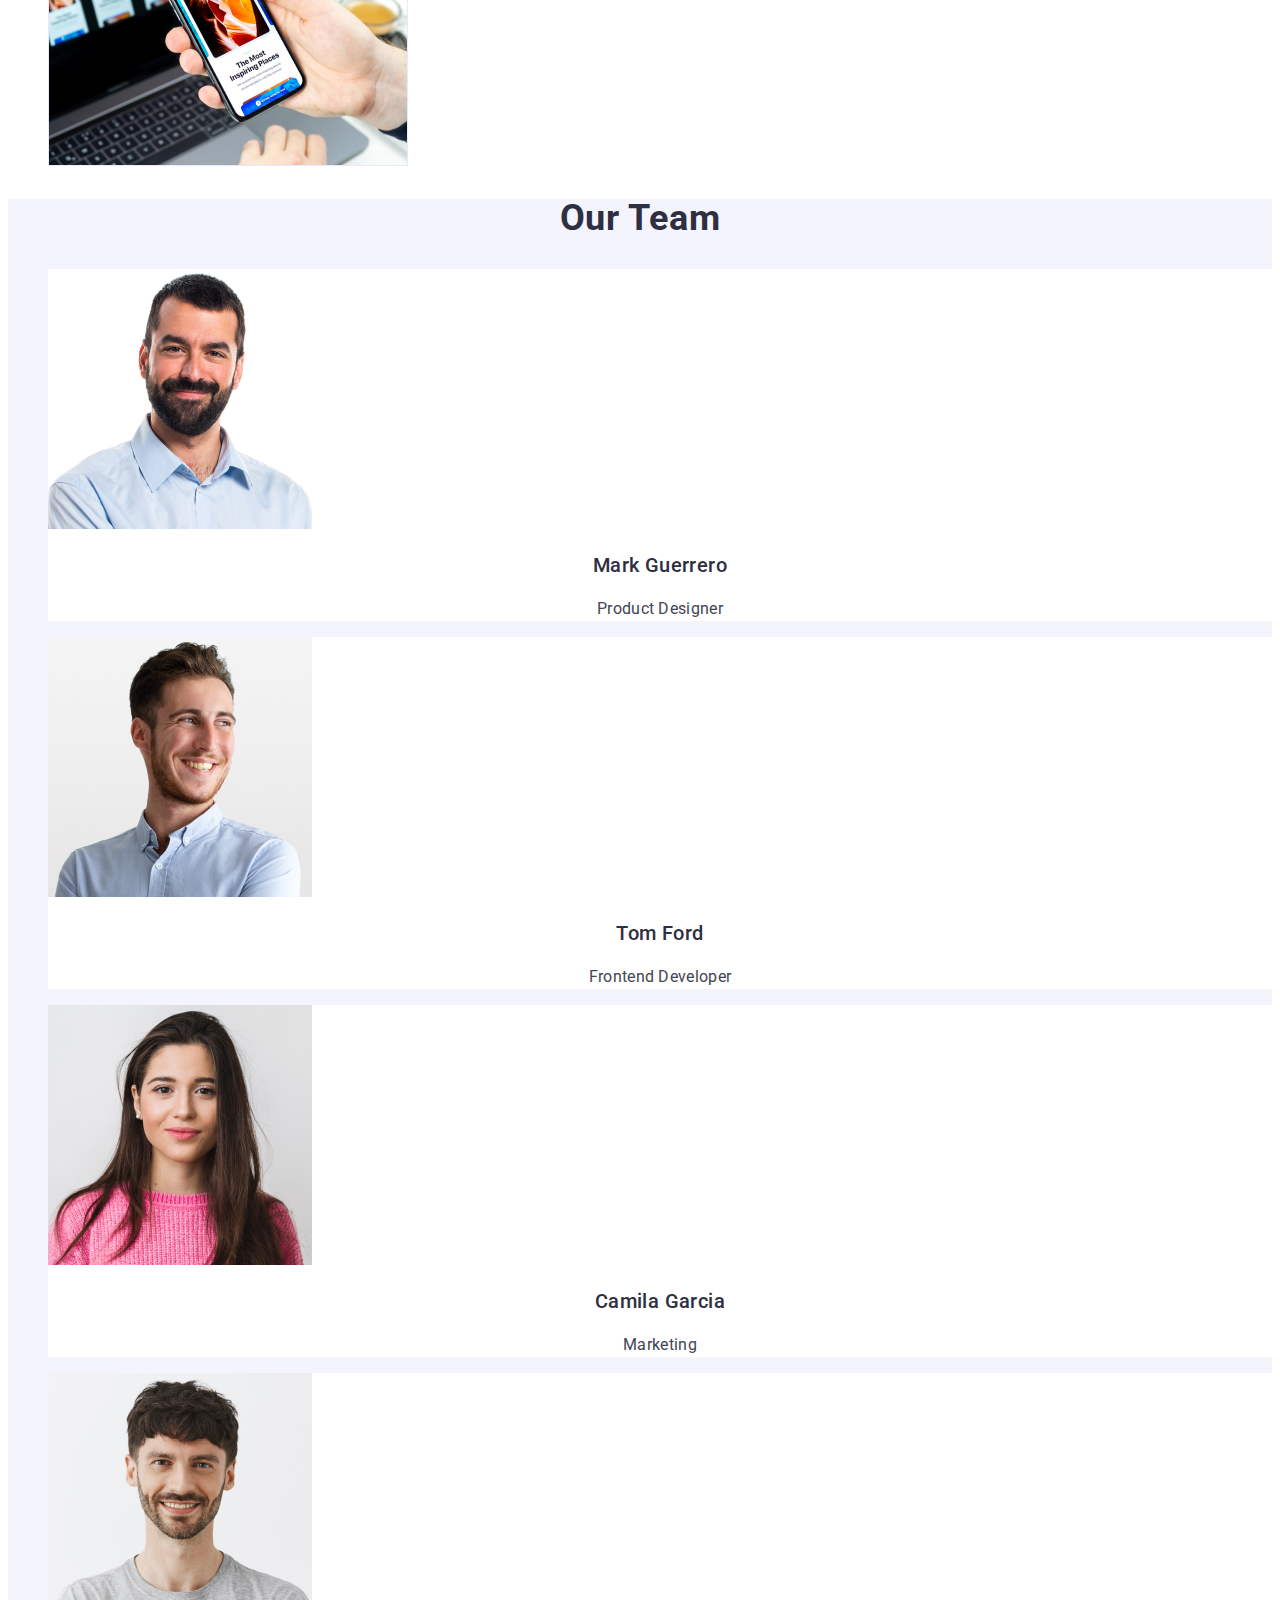
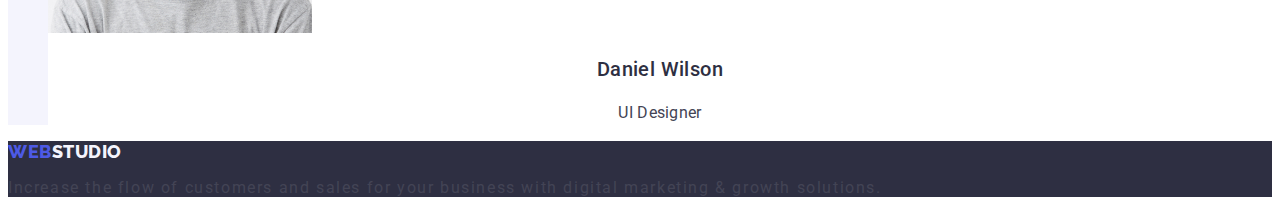
==== commit eb2d8940: "2" ====
--- a/index.html
+++ b/index.html
@@ -23,7 +23,7 @@
         >
 
         <ul class="header-list list">
-          <li class="header-studio">
+          <li class="header-item">
             <a class="header-link link" href="./index.html">Studio</a>
           </li>
           <li class="header-item">
@@ -59,7 +59,7 @@
 
       <!-- Section 2 -->
       <section class="description">
-        <h2 hidden>features</h2>
+        <h2 hidden class="features">features</h2>
         <ul class="list">
           <li class="description-list">
             <h3 class="description-titel">Strategy</h3>
@@ -114,37 +114,37 @@
       </section>
 
       <!-- Section 4 -->
-      <section>
-        <h2>Our Team</h2>
+      <section class="team">
+        <h2 class="team-titel">Our Team</h2>
         <ul class="list">
-          <li>
+          <li class="team-list">
             <img src="./images/img.jpg" alt="Mark Guerrero" width="264" />
-            <h3>Mark Guerrero</h3>
-            <p>Product Designer</p>
+            <h3 class="team-name">Mark Guerrero</h3>
+            <p class="team-text">Product Designer</p>
           </li>
-          <li>
+          <li class="team-list">
             <img src="./images/img1.jpg" alt="Tom Ford" width="264" />
-            <h3>Tom Ford</h3>
-            <p>Frontend Developer</p>
+            <h3 class="team-name">Tom Ford</h3>
+            <p class="team-text">Frontend Developer</p>
           </li>
-          <li>
+          <li class="team-list">
             <img src="./images/img2.jpg" alt="Camila Garcia" width="264" />
-            <h3>Camila Garcia</h3>
-            <p>Marketing</p>
+            <h3 class="team-name">Camila Garcia</h3>
+            <p class="team-text">Marketing</p>
           </li>
-          <li>
+          <li class="team-list">
             <img src="./images/img3.jpg" alt="Daniel Wilson" width="264" />
-            <h3>Daniel Wilson</h3>
-            <p>UI Designer</p>
+            <h3 class="team-name">Daniel Wilson</h3>
+            <p class="team-text">UI Designer</p>
           </li>
         </ul>
       </section>
     </main>
 
     <!-- Webstudio -->
-    <footer>
-      <a class="header-logo link" href="./index.html"
-        >Web<span class="text-logo link">Studio</span></a
+    <footer class="footer">
+      <a href="./index.html" class="header-logo link"
+        >Web<span class="footer-logo link">Studio</span></a
       >
       <p>
         Increase the flow of customers and sales for your business with digital
--- a/css/styles.css
+++ b/css/styles.css
@@ -68,10 +68,9 @@
 .header-list {
 }
 .header-item {
-}
-.header-studio {
-  color: #2e2f42;
-}
+  color: #2e2f42;
+}
+
 .header-link {
   font-weight: 500;
   font-size: 16px;
@@ -185,3 +184,56 @@
 
   color: #2e2f42;
 }
+/* ----------------Section 4-------------------- */
+.team {
+  background: #f4f4fd;
+}
+.team-titel {
+  font-weight: 700;
+  font-size: 36px;
+  line-height: 1.11;
+
+  text-align: center;
+  letter-spacing: 0.02em;
+  text-transform: capitalize;
+
+  color: #2e2f42;
+}
+.team-list {
+  background-color: #ffffff;
+}
+.team-name {
+  font-weight: 500;
+  font-size: 20px;
+  line-height: 1.2;
+
+  text-align: center;
+  letter-spacing: 0.02em;
+
+  color: #2e2f42;
+
+  flex: none;
+  order: 0;
+  flex-grow: 0;
+}
+.team-text {
+  font-weight: 400;
+  font-size: 16px;
+  line-height: 1.5;
+
+  text-align: center;
+  letter-spacing: 0.02em;
+
+  color: #434455;
+
+  flex: none;
+  order: 1;
+  flex-grow: 0;
+}
+/* ----------------Footer--------------- */
+.footer {
+  background-color: #2e2f42;
+}
+.footer-logo {
+  color: #f4f4fd;
+}
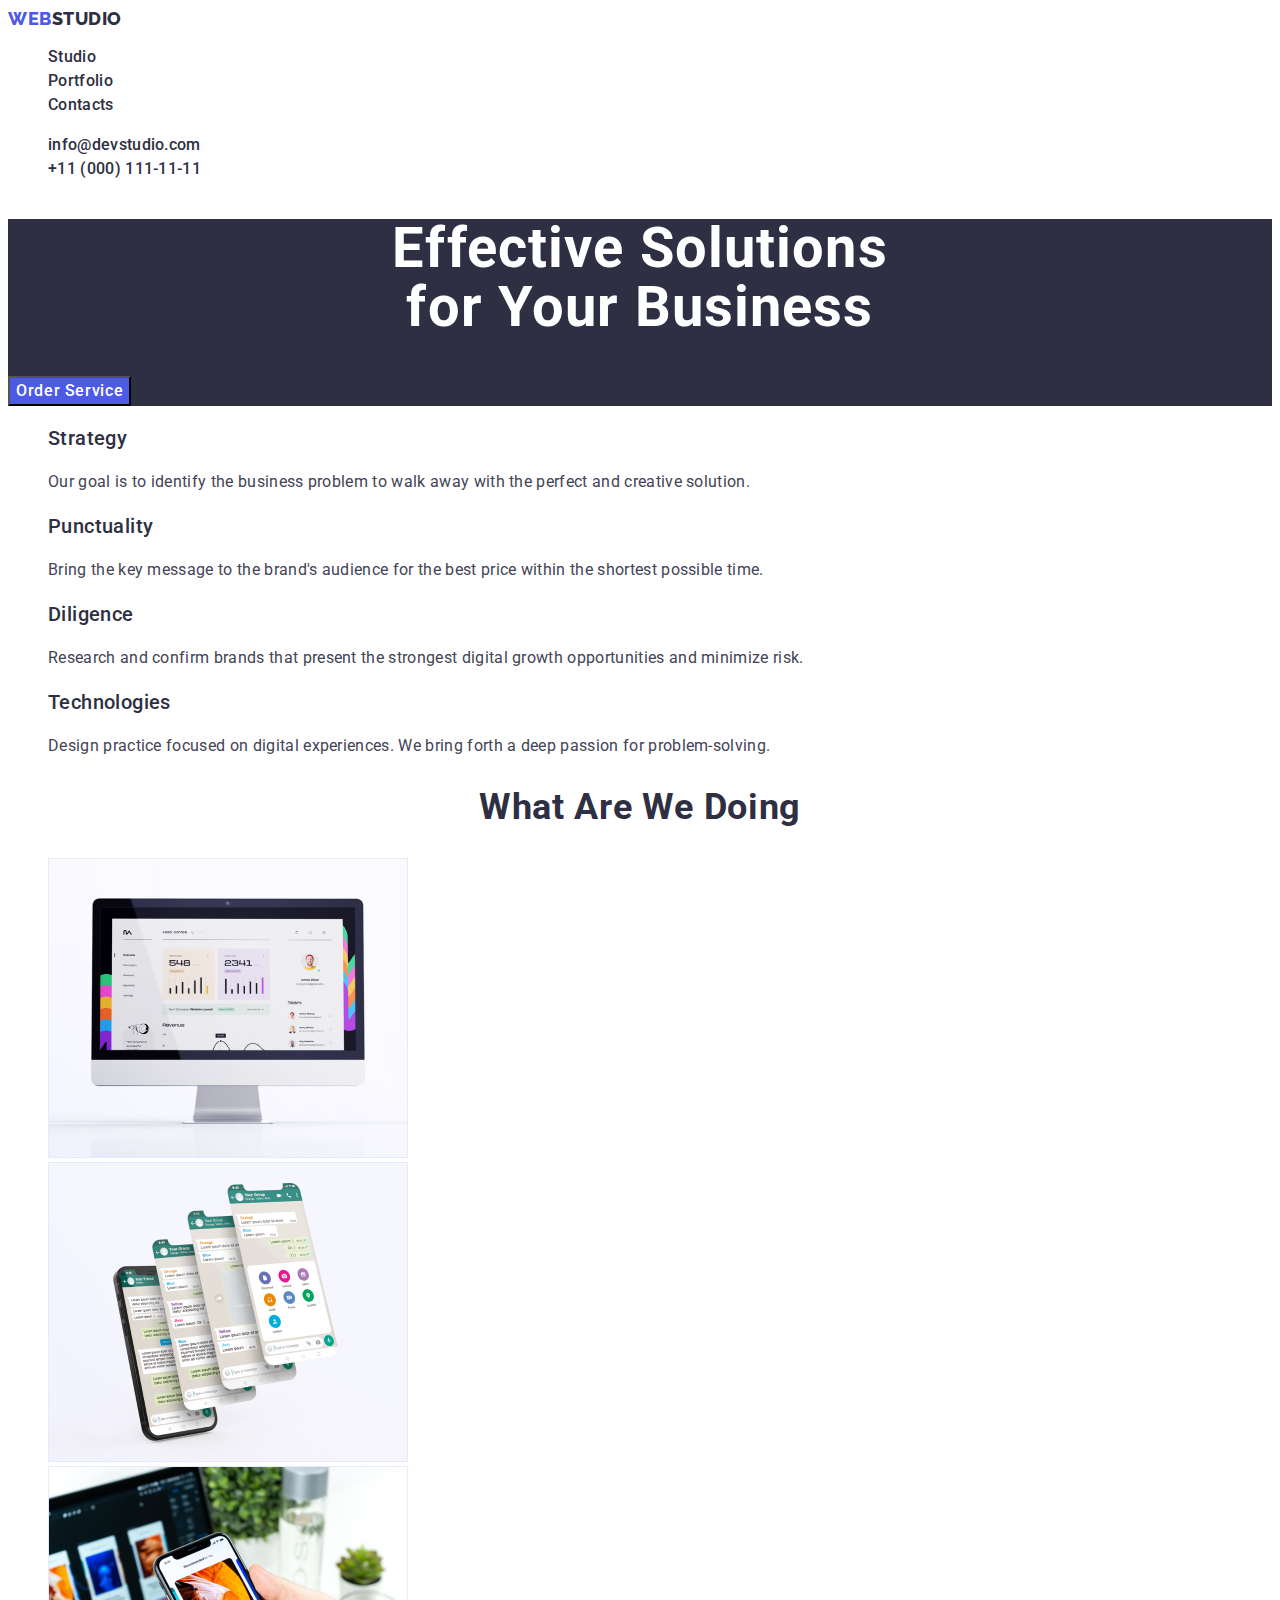
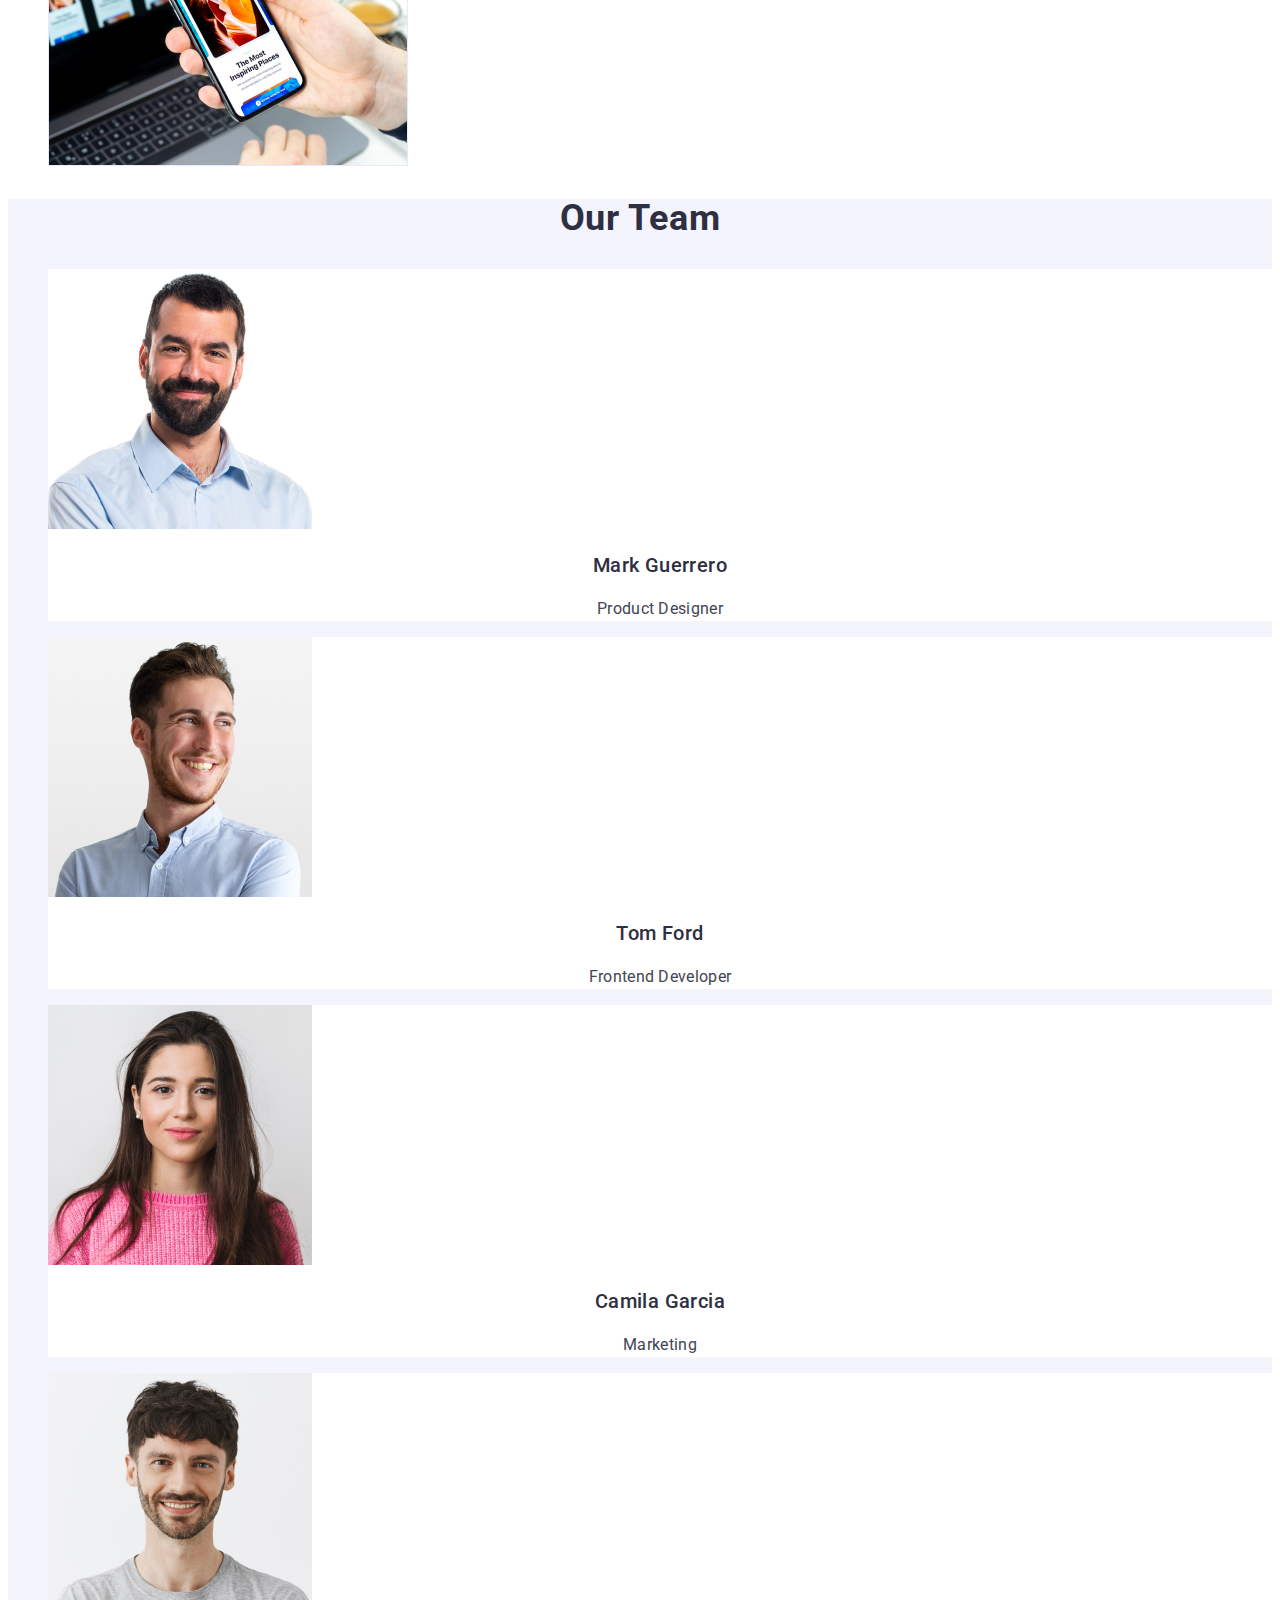
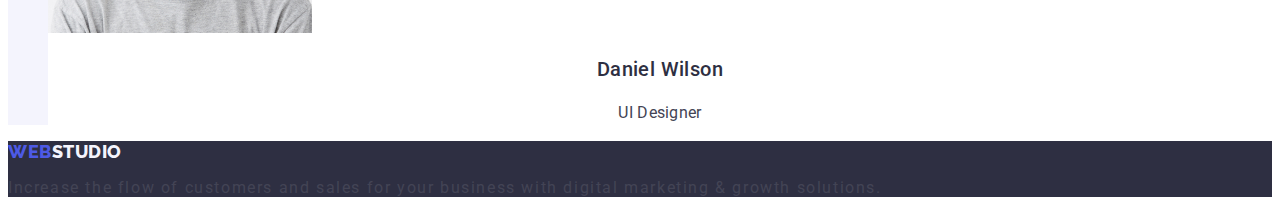
==== commit 7fa64c40: "1" ====
--- a/index.html
+++ b/index.html
@@ -36,12 +36,12 @@
       </nav>
       <address class="address">
         <ul class="header-address list">
-          <li class="header-item">
+          <li class="header-list">
             <a class="header-link link" href="mailto:info@devstudio.com"
               >info@devstudio.com</a
             >
           </li>
-          <li class="header-item">
+          <li class="header-list">
             <a class="header-link link" href="tel:+110001111111"
               >+11 (000) 111-11-11</a
             >
--- a/css/styles.css
+++ b/css/styles.css
@@ -65,26 +65,26 @@
   order: 1;
   flex-grow: 0;
 }
+
+/* --------------------------------------- */
 .header-list {
-}
-.header-item {
-  color: #2e2f42;
-}
-
+  font-weight: 500;
+  font-size: 16px;
+  line-height: 1.5;
+  font-style: normal;
+
+  letter-spacing: 0.02em;
+
+  color: #2e2f42;
+
+  flex: none;
+  order: 2;
+  flex-grow: 0;
+}
 .header-link {
-  font-weight: 500;
-  font-size: 16px;
-  line-height: 1.5;
-  font-style: normal;
-
-  letter-spacing: 0.02em;
-
-  color: #434455;
-
-  flex: none;
-  order: 2;
-  flex-grow: 0;
-}
+  color: #2e2f42;
+}
+/* ---------------------------------------------- */
 .header-link:is(:hover, :focus) {
   color: #404bbf;
 }
@@ -237,3 +237,43 @@
 .footer-logo {
   color: #f4f4fd;
 }
+/* -------------Portfolio------------- */
+.list-btn {
+  font-family: "Roboto", sans-serif;
+  font-weight: 500;
+  font-size: 16px;
+  line-height: 1.5;
+  letter-spacing: 0.04em;
+  color: #4d5ae5;
+  background-color: #f4f4fd;
+  cursor: pointer;
+}
+.list-btn:is(:hover, :focus) {
+  color: #ffffff;
+  background-color: #404bbf;
+}
+.portfolio-item {
+  font-weight: 500;
+  font-size: 20px;
+  line-height: 1.2;
+
+  letter-spacing: 0.02em;
+
+  color: #2e2f42;
+
+  flex: none;
+  order: 0;
+  flex-grow: 0;
+}
+.portfolio-text {
+  font-size: 16px;
+  line-height: 1.5;
+
+  letter-spacing: 0.02em;
+
+  color: #434455;
+
+  flex: none;
+  order: 1;
+  flex-grow: 0;
+}
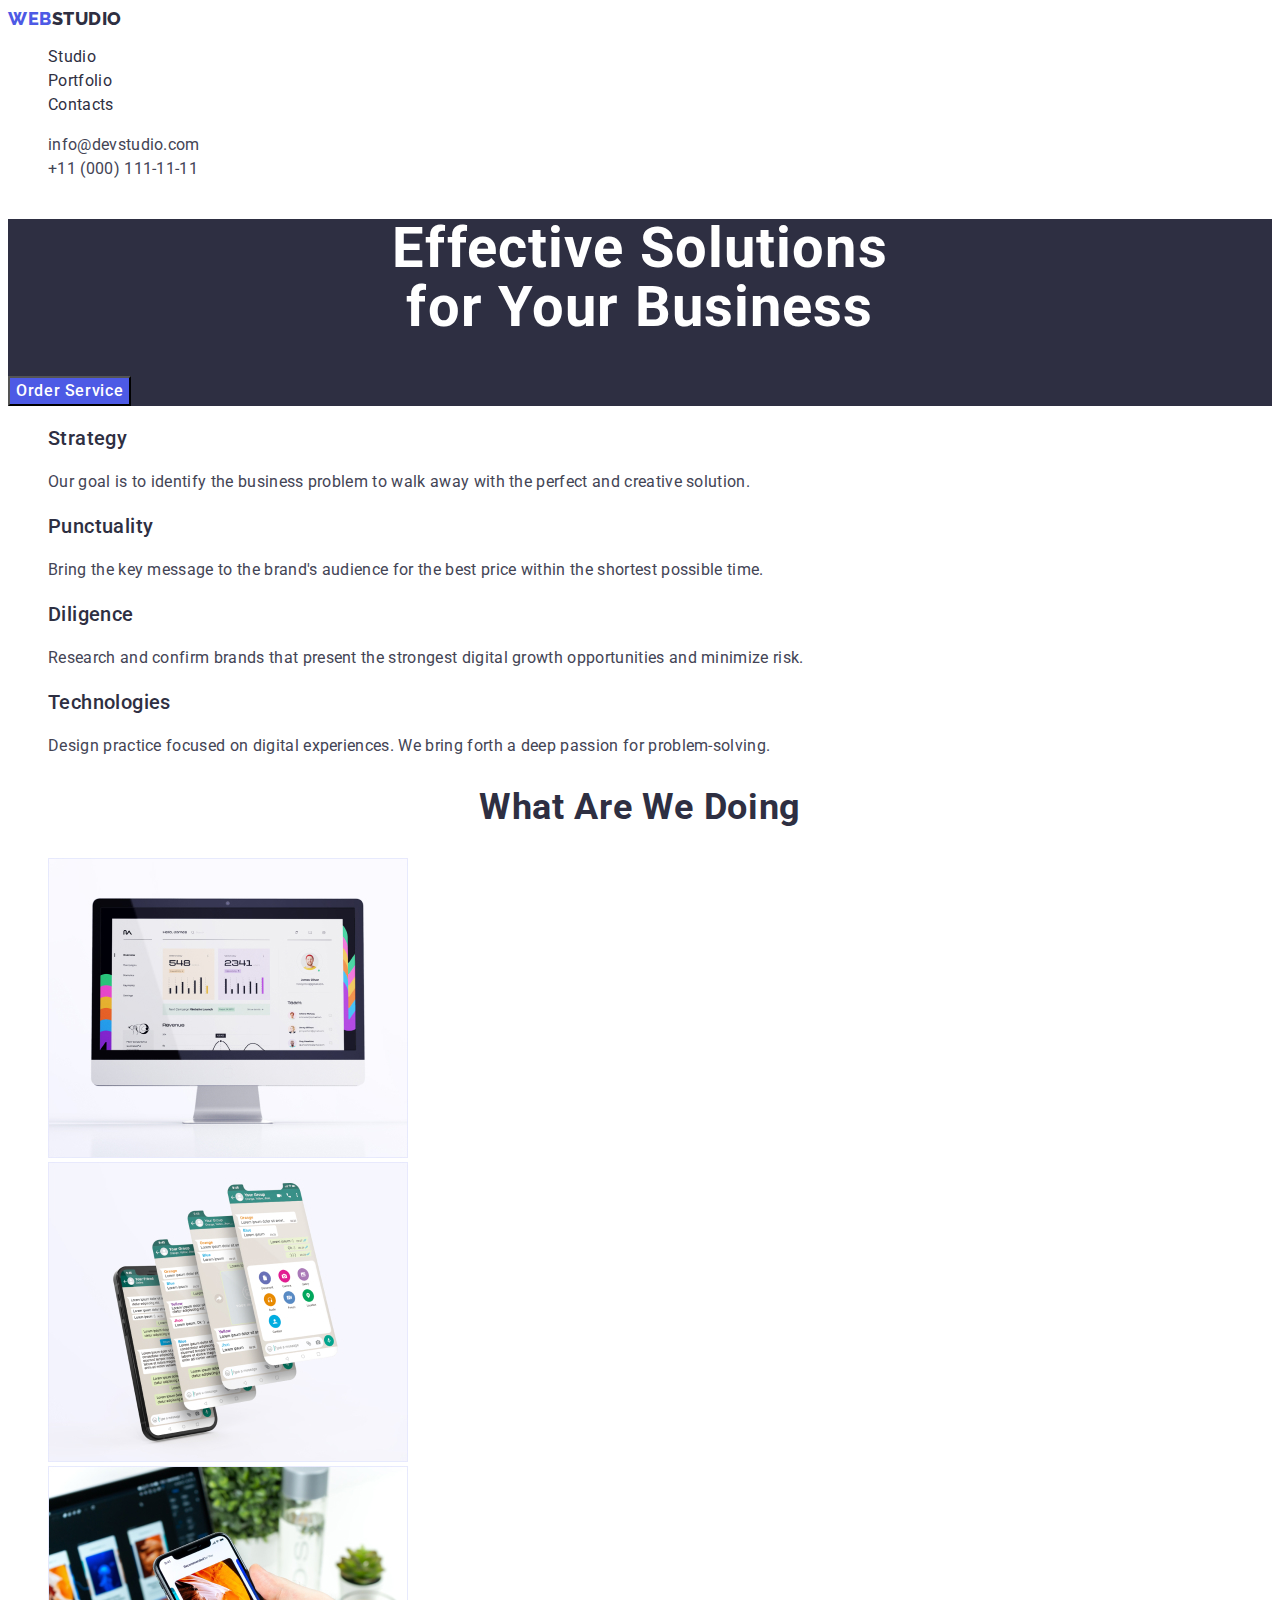
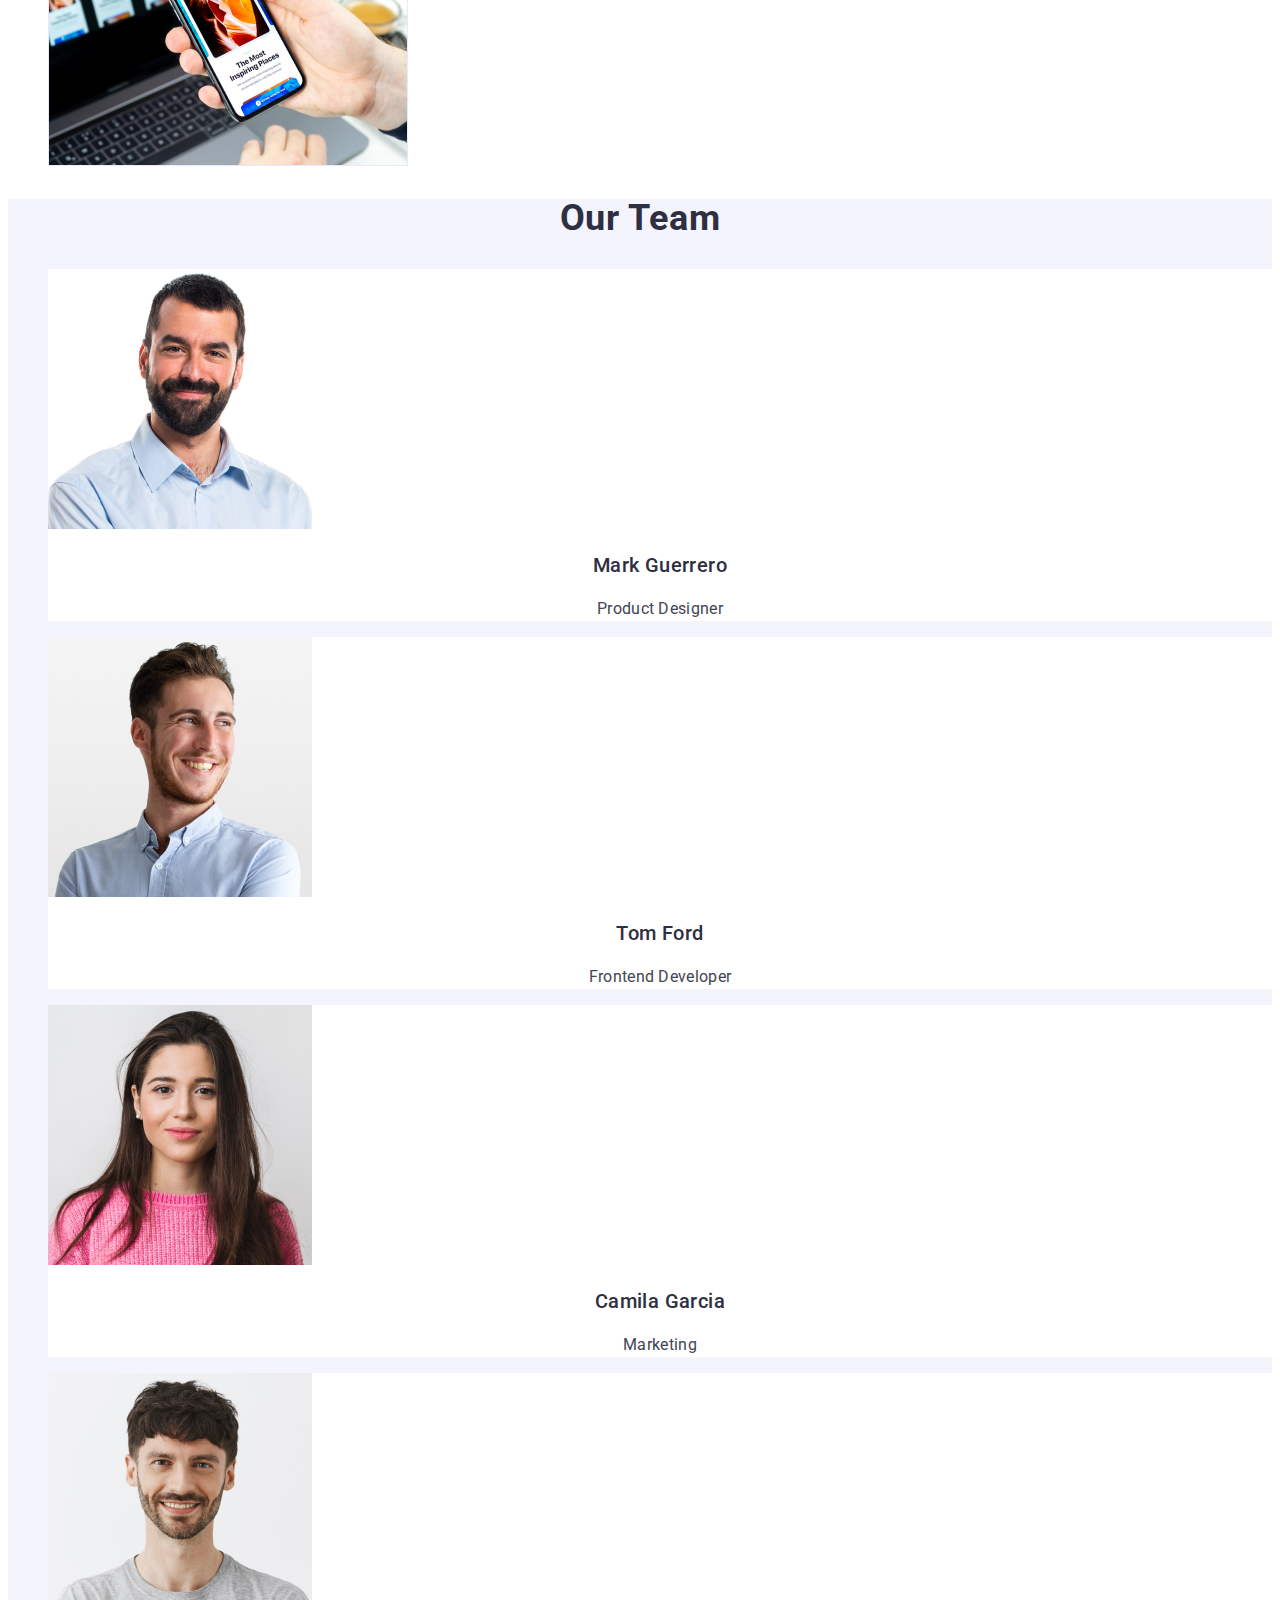
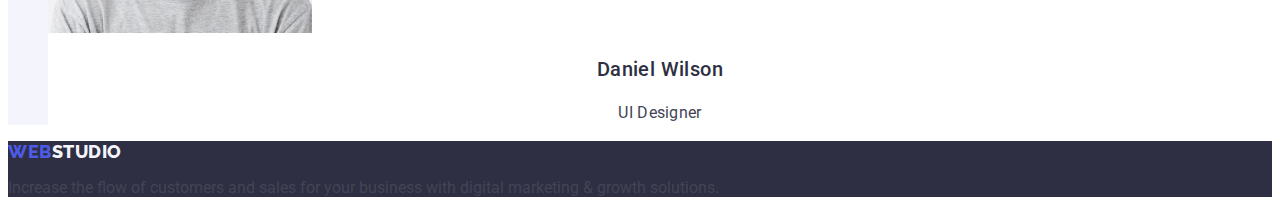
==== commit e6fae775: "1" ====
--- a/index.html
+++ b/index.html
@@ -36,13 +36,13 @@
       </nav>
       <address class="address">
         <ul class="header-address list">
-          <li class="header-list">
-            <a class="header-link link" href="mailto:info@devstudio.com"
+          <li class="address-list">
+            <a class="address-link link" href="mailto:info@devstudio.com"
               >info@devstudio.com</a
             >
           </li>
-          <li class="header-list">
-            <a class="header-link link" href="tel:+110001111111"
+          <li class="address-list">
+            <a class="address-link link" href="tel:+110001111111"
               >+11 (000) 111-11-11</a
             >
           </li>
--- a/css/styles.css
+++ b/css/styles.css
@@ -1,22 +1,21 @@
 :root {
-  --primary-brand: #4d5ae5;
   --pressed-state: #4046b;
-  --dark: #2e2f42;
   --succes: ■#31d0aa;
   --text: #434455;
-  --subtle-text: #434455;
   --accent: #e7e9fc;
   --light: #f4f4fd;
   --modal-overlay: rgba(46, 47, 66, 0.4);
   --hero-backgrount: rgba(46, 47, 66, 0.7);
-  --white-background: #ffffff;
+  --background-color: #ffffff;
+  --second-color: #4d5ae5;
+  --logo-color: #2e2f42;
+  --color-link: #404bbf;
 }
 
 body {
   font-family: "Roboto", sans-serif;
-  color: #434455;
-  background-color: #ffffff;
-  letter-spacing: 0.1em;
+  color: var(--text);
+  background-color: var(--background-color);
 }
 
 .list {
@@ -38,75 +37,60 @@
   line-height: 1.17;
   font-family: "Raleway", sans-serif;
 
-  display: flex;
   align-items: center;
   letter-spacing: 0.03em;
   text-transform: uppercase;
 
-  color: #4d5ae5;
-
-  flex: none;
-  order: 0;
-  flex-grow: 0;
+  color: var(--second-color);
 }
 .text-logo {
   font-weight: 800;
   font-size: 18px;
   line-height: 1.17;
 
-  display: flex;
   align-items: center;
   letter-spacing: 0.03em;
   text-transform: uppercase;
 
-  color: #2e2f42;
-
-  flex: none;
-  order: 1;
-  flex-grow: 0;
+  color: var(--logo-color);
 }
 
 /* --------------------------------------- */
 .header-list {
-  font-weight: 500;
-  font-size: 16px;
-  line-height: 1.5;
-  font-style: normal;
-
-  letter-spacing: 0.02em;
-
-  color: #2e2f42;
-
-  flex: none;
-  order: 2;
-  flex-grow: 0;
+  font-weight: normal;
+  font-size: 16px;
+  line-height: 1.5;
+
+  letter-spacing: 0.02em;
 }
 .header-link {
-  color: #2e2f42;
+  color: var(--logo-color);
+}
+.address-list {
+}
+.address-link {
+  font-size: 16px;
+  line-height: 1.5;
+
+  letter-spacing: 0.02em;
+
+  color: var(--text);
 }
 /* ---------------------------------------------- */
 .header-link:is(:hover, :focus) {
-  color: #404bbf;
+  color: var(--color-link);
 }
 .address {
   font-style: normal;
   line-height: 1.5;
-  color: #434455;
+  color: var(--text);
 }
 .header-address {
 }
-.header-contact {
-  font-weight: 400;
-  font-size: 16px;
-  line-height: 1.5;
-
-  letter-spacing: 0.02em;
-
-  color: #434455;
-}
+
 /* --------------Section ---------------1 */
 .section-hero {
-  background-color: #2e2f42;
+  background-color: var(--logo-color);
 }
 .hero-title {
   font-weight: 700;
@@ -116,28 +100,23 @@
   text-align: center;
   letter-spacing: 0.02em;
 
-  color: #ffffff;
+  color: var(--background-color);
 }
 .hero-btn {
   font-family: inherit;
   font-weight: 500;
   font-size: 16px;
   line-height: 24px;
-  background-color: #4d5ae5;
-
-  display: flex;
+  background-color: var(--second-color);
+
   align-items: center;
   letter-spacing: 0.04em;
 
-  color: #ffffff;
+  color: var(--background-color);
   cursor: pointer;
-
-  flex: none;
-  order: 0;
-  flex-grow: 0;
 }
 .hero-btn:is(:hover, :focus) {
-  background-color: #404bbf;
+  background-color: var(--color-link);
 }
 /* -----------------------Sectiom 2----------------------- */
 .description {
@@ -151,30 +130,20 @@
 
   letter-spacing: 0.02em;
 
-  color: #2e2f42;
-
-  flex: none;
-  order: 0;
-  flex-grow: 0;
+  color: var(--logo-color);
 }
 .description-text {
-  font-weight: 400;
-  font-size: 16px;
-  line-height: 1.5;
-
-  letter-spacing: 0.02em;
-
-  color: #434455;
-
-  flex: none;
-  order: 1;
-  flex-grow: 0;
+  font-size: 16px;
+  line-height: 1.5;
+
+  letter-spacing: 0.02em;
+
+  color: var(--text);
 }
 /* ----------------Section 3----------------- */
 .photo {
 }
 .photo-titel {
-  font-weight: 700;
   font-size: 36px;
   line-height: 1.11;
 
@@ -182,14 +151,13 @@
   letter-spacing: 0.02em;
   text-transform: capitalize;
 
-  color: #2e2f42;
+  color: var(--logo-color);
 }
 /* ----------------Section 4-------------------- */
 .team {
-  background: #f4f4fd;
+  background: var(--light);
 }
 .team-titel {
-  font-weight: 700;
   font-size: 36px;
   line-height: 1.11;
 
@@ -197,10 +165,10 @@
   letter-spacing: 0.02em;
   text-transform: capitalize;
 
-  color: #2e2f42;
+  color: var(--logo-color);
 }
 .team-list {
-  background-color: #ffffff;
+  background-color: var(--background-color);
 }
 .team-name {
   font-weight: 500;
@@ -210,32 +178,24 @@
   text-align: center;
   letter-spacing: 0.02em;
 
-  color: #2e2f42;
-
-  flex: none;
-  order: 0;
-  flex-grow: 0;
-}
+  color: var(--logo-color);
+}
+
 .team-text {
-  font-weight: 400;
-  font-size: 16px;
-  line-height: 1.5;
-
-  text-align: center;
-  letter-spacing: 0.02em;
-
-  color: #434455;
-
-  flex: none;
-  order: 1;
-  flex-grow: 0;
+  font-size: 16px;
+  line-height: 1.5;
+
+  text-align: center;
+  letter-spacing: 0.02em;
+
+  color: var(--text);
 }
 /* ----------------Footer--------------- */
 .footer {
-  background-color: #2e2f42;
+  background-color: var(--logo-color);
 }
 .footer-logo {
-  color: #f4f4fd;
+  color: var(--light);
 }
 /* -------------Portfolio------------- */
 .list-btn {
@@ -244,13 +204,13 @@
   font-size: 16px;
   line-height: 1.5;
   letter-spacing: 0.04em;
-  color: #4d5ae5;
-  background-color: #f4f4fd;
+  color: var(--second-color);
+  background-color: var(--light);
   cursor: pointer;
 }
 .list-btn:is(:hover, :focus) {
-  color: #ffffff;
-  background-color: #404bbf;
+  color: var(--background-color);
+  background-color: var(--color-link);
 }
 .portfolio-item {
   font-weight: 500;
@@ -259,11 +219,7 @@
 
   letter-spacing: 0.02em;
 
-  color: #2e2f42;
-
-  flex: none;
-  order: 0;
-  flex-grow: 0;
+  color: var(--logo-color);
 }
 .portfolio-text {
   font-size: 16px;
@@ -271,9 +227,5 @@
 
   letter-spacing: 0.02em;
 
-  color: #434455;
-
-  flex: none;
-  order: 1;
-  flex-grow: 0;
-}
+  color: var(--text);
+}
